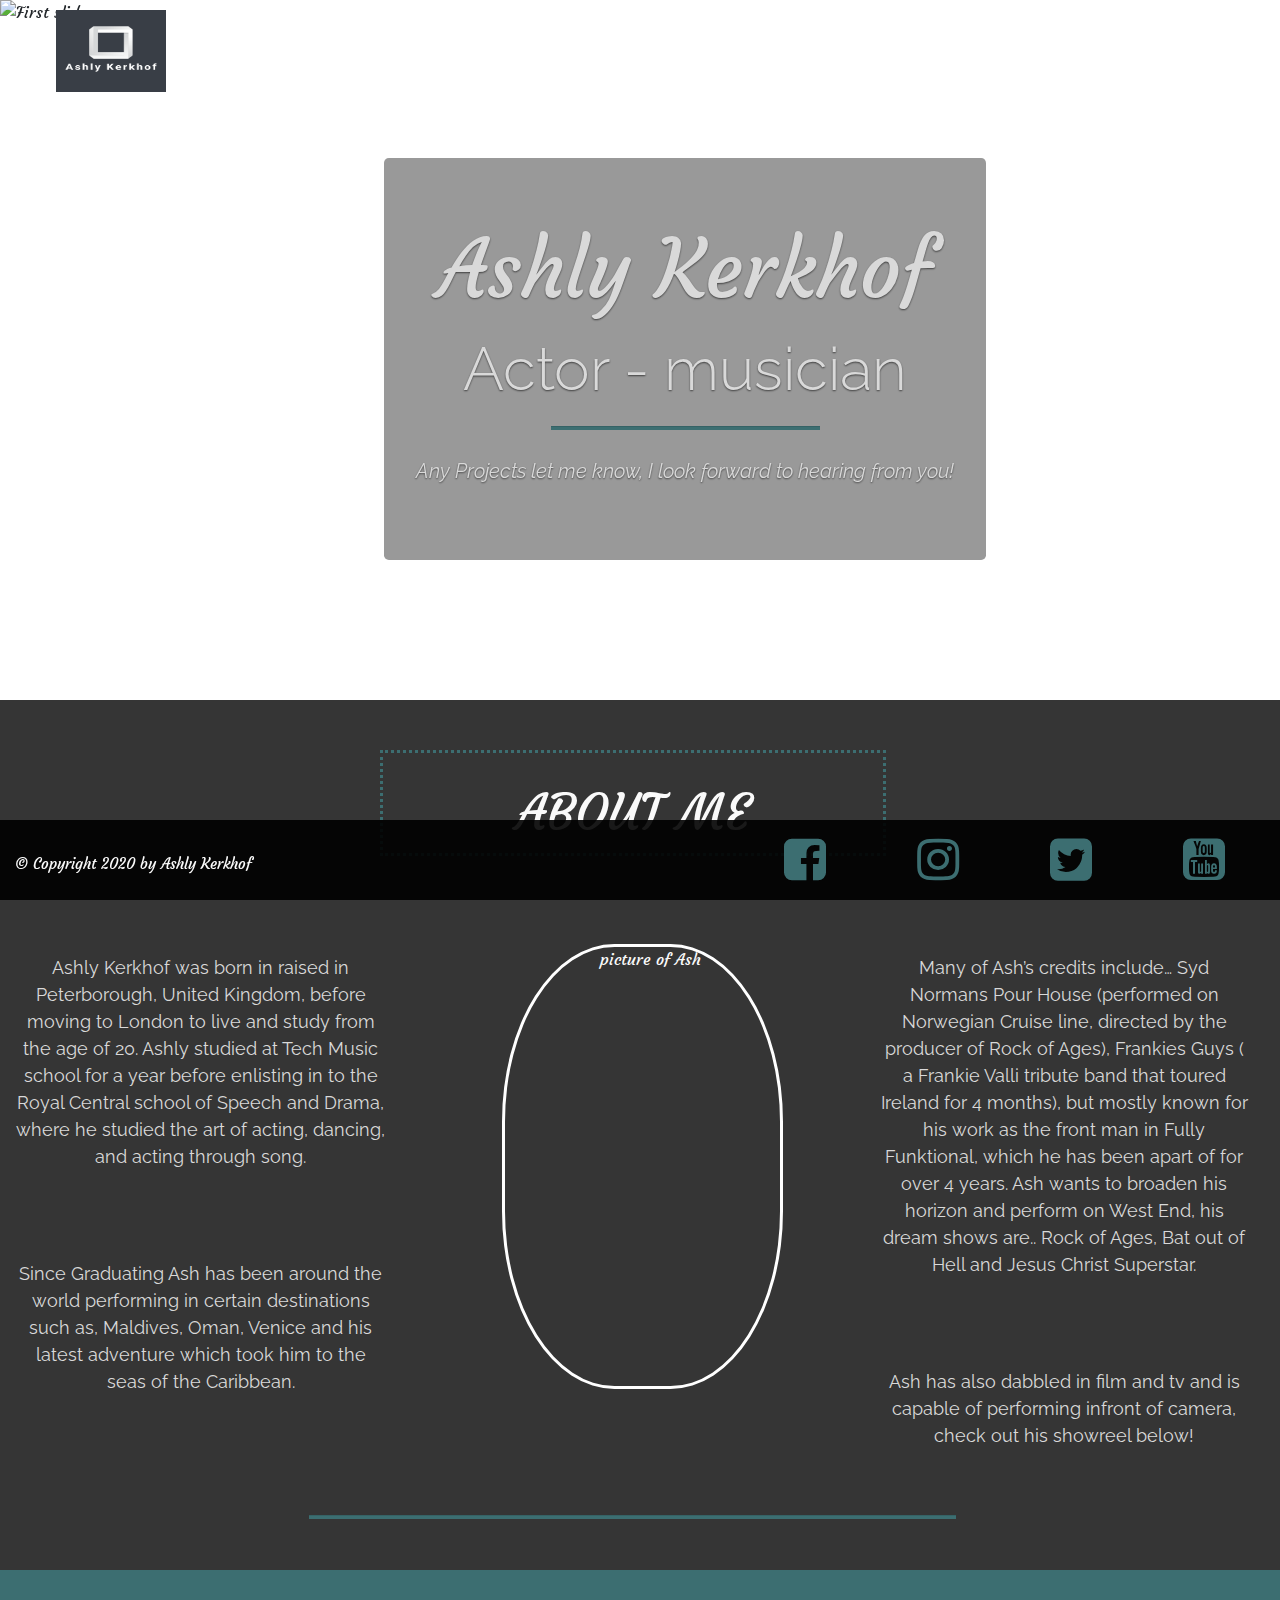
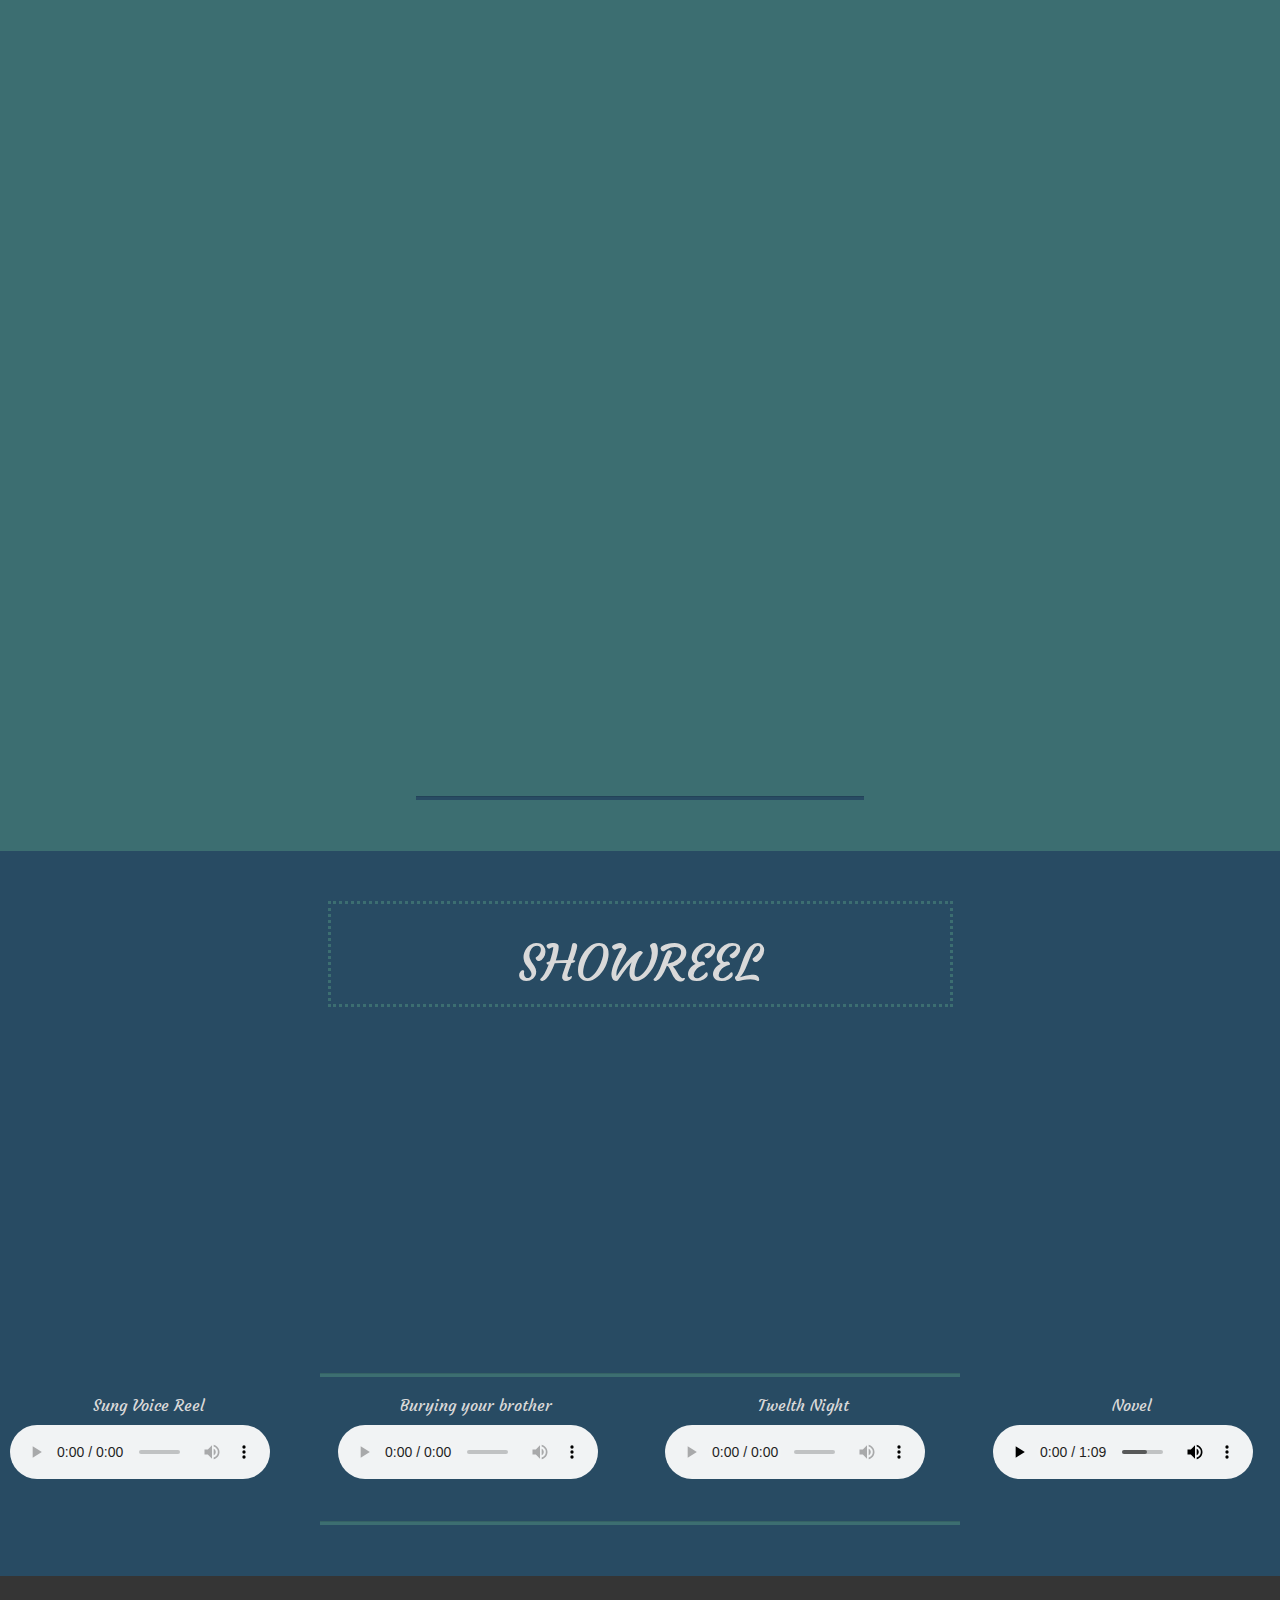
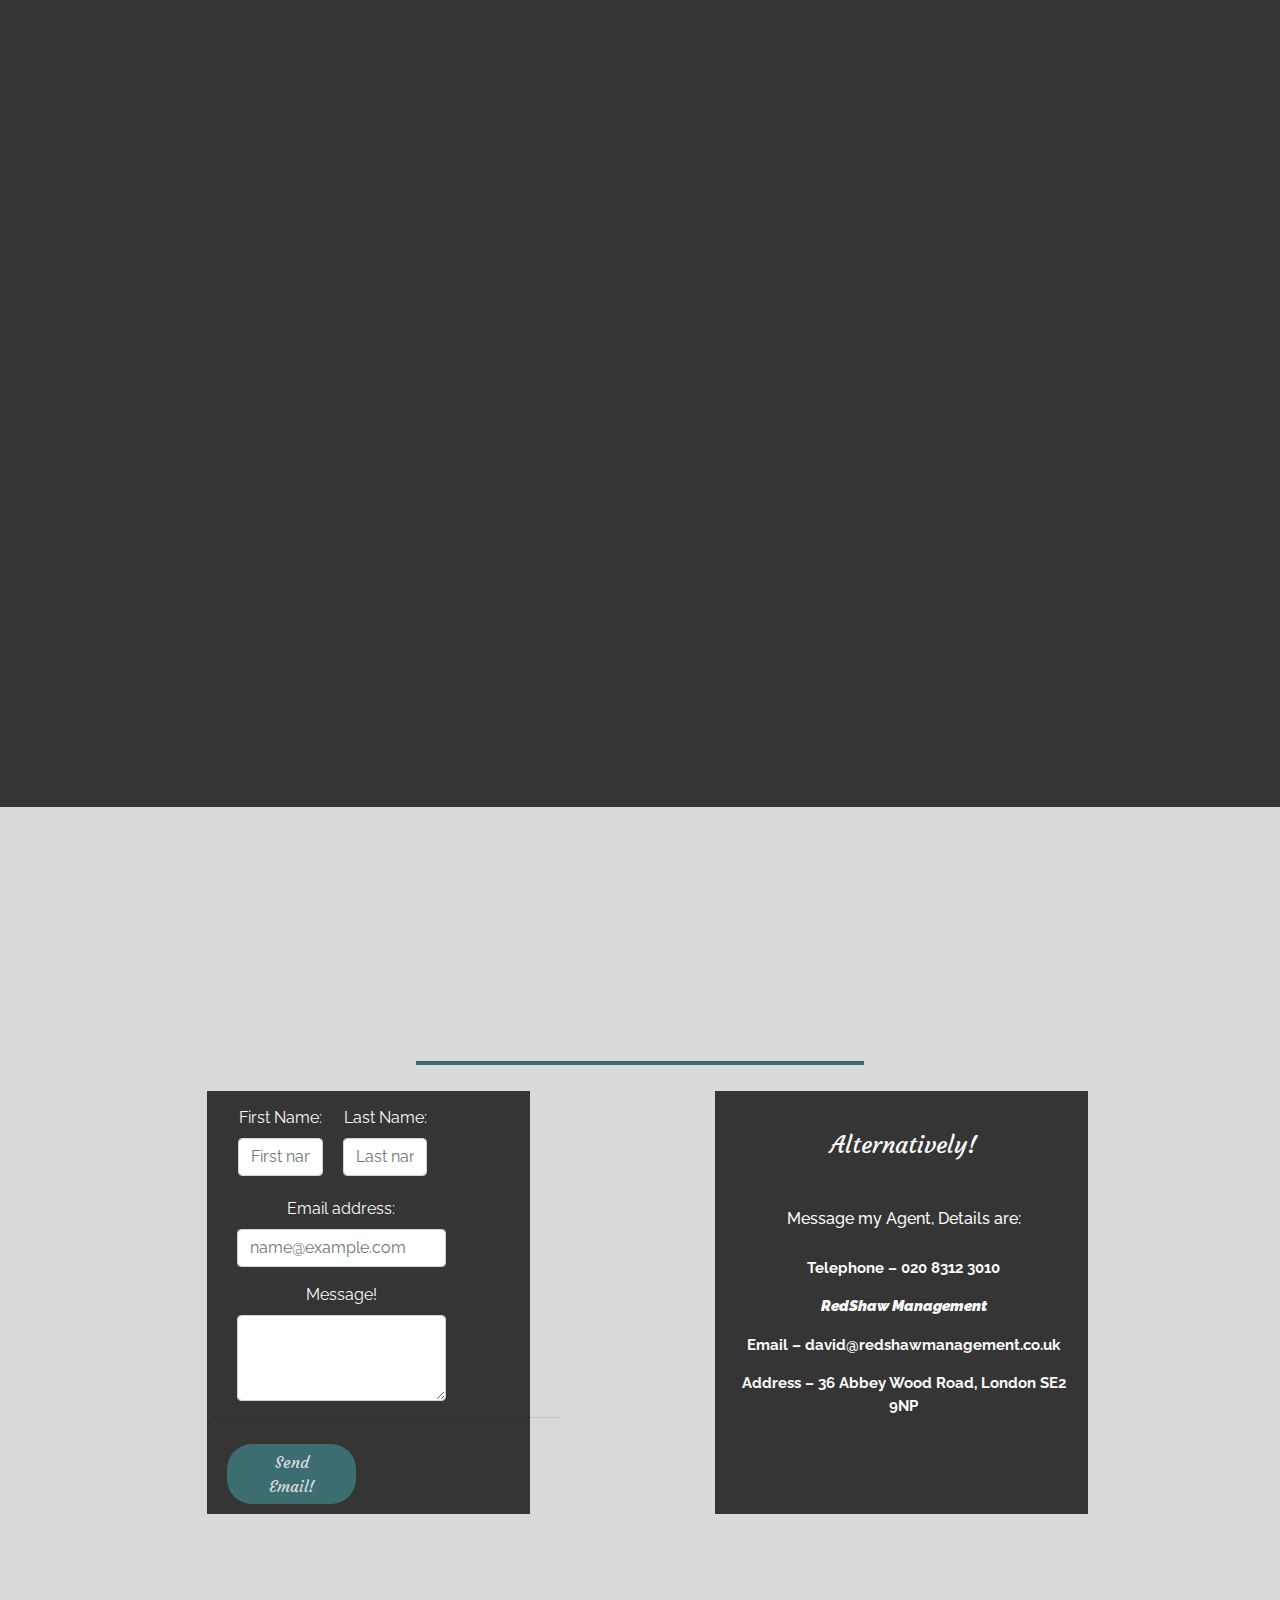
==== index.html @ 5583409d "animation to slide" ====
<!DOCTYPE html>
<html lang="en">
<head>
    <meta charset="UTF-8">
    <meta name="viewport" content="width=device-width, initial-scale=1.0">
    <title>Ashly Kerkhof</title>
    <link rel="stylesheet" href="https://stackpath.bootstrapcdn.com/font-awesome/4.7.0/css/font-awesome.min.css">
    <link rel="stylesheet" href="https://stackpath.bootstrapcdn.com/bootstrap/4.5.2/css/bootstrap.min.css">
    <script src="//cdnjs.cloudflare.com/ajax/libs/jquery/3.2.1/jquery.min.js"></script>
    <link href="https://fonts.googleapis.com/css2?family=Lato:100,200,300,400,500,600,700,800.900|Oswald:100,200,300,400,500,600,700,800,900|Courgette:100,200,300,400,500,600,700,800,900" rel="stylesheet">
    <link href="https://fonts.googleapis.com/css2?family=Raleway&display=swap" rel="stylesheet">
    <link href="https://fonts.googleapis.com/css2?family=Courgette&display=swap" rel="stylesheet">

    <link rel="stylesheet" href="style.css" type="text/css">
</head>
<body>

    <header>
            <nav class="">
               <div class="menu-icon">
                  <i class="fa fa-bars fa-2x"></i>
               </div>
               <div class="logo">
                 <a class="hvr-pulse-grow" href="#"><img src="logo.png" alt=""></a> 
               </div>
               <div class="menu">
                  <ul>
                     <li><a class="hvr-pulse-grow" href="#home"><i class="fa fa-home"></i> Home</a></li>
                     <li><a class="hvr-pulse-grow" href="#about"><i class="fa fa-comment" ></i> About</a></li>
                     <li><a class="hvr-pulse-grow" href="#showreel"> <i class="fa fa-film" ></i> Showreel</a></li>
                     <li><a class="hvr-pulse-grow" href="#resume"><i class="fa fa-download" ></i> Resume </a></li>
                     <li><a class="hvr-pulse-grow" href="#contact"><i class="fa fa-envelope" ></i> Contact </a></li>
                  </ul>
               </div>
               
            </nav>
         </header>

<!----Main Headers-->

  <!--- <div class="callout-container" id="home">
        <div class="hero-image">
        <div class="row">
            <div class="col-12 col-md-12 col-sm-12">
                <section class=" jumbotron text-center">
                    <h1 class="jumbotron-header">Ashly Kerkhof</h1>
                    
                    <h4 class="lead">Actor - musician</h4>
                    <hr class="block-divider">
                    <p><em>Any Projects let me know, I look forward to hearing from you!</em></p>
                    <p><button type="button" class="btn hvr-pulse-grow" data-toggle="modal" data-target="#signUpModal">Contact!</button></p>
                    <div class="modal fade" id="signUpModal" tabindex="-1" role="dialog" aria-labelledby="exampleModalLabel" aria-hidden="true">
                        <div class="modal-dialog" role="document">
                            <div class="modal-content">
                            <div class="modal-header">
                                <h5 class="modal-title" id="exampleModalLabel">Contact Me</h5>
                                <button type="button" class="close" data-dismiss="modal" aria-label="Close">
                                <span aria-hidden="true">×</span>
                                </button>
                            </div>
                            <div class="modal-body">
                            <form>
                                <div class="form-row">
                                    <div class="col">
                                    <label for="firstname2">First Name</label>
                                    <input type="text" id="firstname2" class="form-control" placeholder="First name">
                                </div>
                                   
                                    <div class="form-group col-md-6 col-sm-12">
                                     <label for="lastname2">Last Name</label>
                                    <input type="text" id="lastname2" class="form-control" placeholder="Last name">
                                </div>
                            </div>
                                <div class="form-group">
                                <label for="emailaddress2">Email address</label>
                                <input type="email" class="form-control" id="emailaddress2" placeholder="name@example.com">
                            </div>
                            <div class="form-group">
                                <label for="text-area2">Text Area!</label>
                                <textarea class="form-control" id="text-area2" rows="3"></textarea>
                            </div>             
                            <div class="modal-footer">
                                <button type="button" id="close" class="btn btn-secondary hvr-pop" data-dismiss="modal">Close</button>
                                <button type="submit" id="submit" class="btn btn-primary hvr-pop">Send Email!</button>
                            </div>
                            </form>
                            </div>
                        </div>
                    </div>
                </div>
            </section>
        </div>
    </div>
</div>
   </div> -->


<div id="my-carousel" class="carousel slide carousel-fade" data-ride="carousel" data-interval="5000">
    <ol class="carousel-indicators">
        <li data-target="#my-carousel" data-slide-to="0" class="active"></li>
        <li data-target="#my-carousel" data-slide-to="1"></li>
        <li data-target="#my-carousel" data-slide-to="2"></li>
    </ol>
    <div class="carousel-inner">
        <div class="carousel-item active">
            <img class="d-block w-100" src="ash-land2.jpg" alt="First slide">
            <div class="carousel-content jumbotron text-center">
            <h1 class="jumbotron-header">Ashly Kerkhof</h1>
                    
                    <h4 class="lead">Actor - musician</h4>
                    <hr class="block-divider">
                    <p><em>Any Projects let me know, I look forward to hearing from you!</em></p>
            </div>
        </div>
        <div class="carousel-item">
            <img class="d-block w-100" src="ash-land.jpg" alt="Second slide">
            <div class="carousel-content jumbotron jumbotron1">
            <h1 class="jumbotron-header">"<strong><em>Success</em></strong> is not final; <br> failure is not fatal: <br> It is the courage to continue that counts."</h1>
            </div>
        </div>
    <div class="carousel-item">
        <img class="d-block w-100" src="ash-land4.jpg" alt="Third slide">
            <div class="carousel-content jumbotron jumbotron2">
                <h1 class="jumbotron-header">“For me, our job as <strong><em>artists</em></strong> is to serve the <em>story</em>,<br> serve the <em>director</em>,<br> and serve the <em>fellow actors</em>. <br>And if you do that,<br> by osmosis you’re serving yourself because you’ll get the best out of yourself.”<br><br> -David Oyelowo</h1>
            </div>
        </div>
    </div>
    <a class="carousel-control-prev" href="#my-carousel" role="button" data-slide="prev">
        <span class="carousel-control-prev-icon" aria-hidden="true"></span>
        <span class="sr-only">Previous</span>
    </a>
    <a class="carousel-control-next" href="#my-carousel" role="button" data-slide="next">
        <span class="carousel-control-next-icon" aria-hidden="true"></span>
        <span class="sr-only">Next</span>
    </a>
</div>

   <!----About-->
   
<section class="about-container container-fluid" id="about">
    <div class="row">
        <div class="col-md-12">
            <div class="about">
                <h1>About me</h1>
                <div class="row slideanim">
                <div class="col-lg-4 col-md-12">
                <div class="animation-element slide-left testimonial">
                 <p>
                            Ashly Kerkhof was born in raised in Peterborough, United Kingdom, before moving to London to live and study from the age of 20. Ashly studied at Tech Music school for a year before enlisting in to the Royal Central school of Speech and Drama, where he studied the art of acting, dancing, and acting through song.</p> 
                        <p>
                            Since Graduating Ash has been around the world performing in certain destinations such as, Maldives, Oman, Venice and his latest adventure which took him to the seas of the Caribbean.</p>
                </div>
                </div>
                <div class="col-lg-4 col-md-12">
                    <img class="picture-circle" src="Ash.jpg" alt="picture of Ash">
                </div>
                <div class="col-lg-4 col-md-12">
                        <p class="rightp">
                    
                            Many of Ash’s credits include… Syd Normans Pour House (performed on Norwegian Cruise line, directed by the producer of Rock of Ages), Frankies Guys ( a Frankie Valli tribute band that toured Ireland for 4 months), but mostly known for his work as the front man in Fully Funktional, which he has been apart of for over 4 years.
                       
                            Ash wants to broaden his horizon and perform on West End, his dream shows are.. Rock of Ages, Bat out of Hell and Jesus Christ Superstar.</p>
                        <p>
                            Ash has also dabbled in film and tv and is capable of performing infront of camera, check out his showreel below!
                    </p>
                </div>
                    <hr class="block-divider">
                </div>
            </div>
            </div>
        </div>
</section>
<section>
<div class="container-gallery" id="gallery">
    <div class="row slideanim">
        <div class="col-12">
            <h1>Gallery</h1>
                <div class="gallery-wrap">
                    <div class="item item-1"></div>
                    <div class="item item-2"></div>
                    <div class="item item-3"></div>
                    <div class="item item-4"></div>
                    <div class="item item-5"></div>
                   
                </div>
                
            </div>
        </div>
        <hr class="block-divider2">
        
    </div>
</section>
<section>
    <div class="showreel-container container-fluid" id="showreel">
        <div class="row">
            <div class="col-12">
            <div class="showreel">
                <h1>Showreel</h1>
            </div>
            <div class="material">
            <div class="row">
            <div class="col-md-6 col-sm-12">
                    <div class="first embed-responsive embed-responsive-21by9 slideanim">
                    <iframe class="embed-responsive-item" src="https://www.youtube.com/embed/0hJKN5t7MqE" allowfullscreen=""></iframe>
                </div>
            </div>
            <div class="col-md-6 col-sm-12">
                
                    <div class="second embed-responsive embed-responsive-21by9 slideanim">
                    <iframe class="embed-responsive-item" src="https://www.youtube.com/embed/MwZdqrCIoi0" allowfullscreen=""></iframe>
                </div>
            </div> 
            </div>
            </div>
            </div>
            <hr class="block-divider">    
                <div class="row">
                <div class="col-md-3 col-sm-12">
                    <label for="sung">Sung Voice Reel</label>
                    <audio controls="" src="sungvoice.mp3" id="sung">Sung Voice Reel</audio>
                </div>
                <div class="col-md-3 col-sm-12">
                    <label for="brother">Burying your brother</label>
                    <audio controls="" src="brother.mp3" id="brother">Burying your Brother in the Pavement - Monologue</audio>
                </div>
                <div class="col-md-3 col-sm-12">
                    <label class="text-center" for="classic1">Twelth Night</label>
                    <audio controls="" src="classic.mp3" id="classic1">Twelth Night</audio>
                </div>
                 <div class="col-md-3 col-sm-12">
                    <label class="text-center" for="classic">Novel</label>
                    <audio controls="" src="novel.mp3" id="classic">Voice over - Novel</audio>
                </div>
                </div>
                <hr class="block-divider">
                
                </div>
    </div>
    </section>
<section>
    <div class="cv-container container-fluid" id="resume">
        <div class="row slideanim">
            <div class="col-12">
                <h1 class="text-center">Resume</h1>
                    <div class="embed-responsive embed-responsive-16by9">
                    <iframe class="embed-responsive-item" src="ashlykerkhof.pdf" allowfullscreen></iframe>
                </div>
                <h3> Download my Resume Here!</h3>
                <a href="ashlykerkhof.pdf" target="_blank"><i class="fa fa-download hvr-wobble-horizontal"></i></a>
        </div>
    </div>
    </div>
    

    
</section>
<section class="contact-container container-fluid" id="contact">
    <div class="row justify-content-between slideanim">
        <div class="col-12">
            <h1 class="text-center">Contact Me</h1>
            <h3 class="text-center">Send me an email about any projects available!</h3>
        </div>
    </div>
    <hr class="block-divider">
    <div class="container-fluid">
        <div class="row justify-content-between">
                        <div class="col-xl-5 col-lg-12">
                            <div>
                            <form class="form-left">
                                <div class="form-row">
                                    <div class="form-group col-md-5 col-sm-12">
                                    <label for="firstname1">First Name:</label>
                                    <input type="text" id="firstname1" class="form-control" placeholder="First name" required>
                                </div>
                                   
                                    <div class="form-group col-md-5 col-sm-12">
                                     <label for="lastname1">Last Name:</label>
                                    <input type="text" id="lastname1" class="form-control" placeholder="Last name" required>
                                </div>
                            </div>
                                <div class="form-group col-md-9 col-sm-12">
                                <label for="emailaddress1">Email address:</label>
                                <input type="email" class="form-control" id="emailaddress1" placeholder="name@example.com" required>
                            </div>
                            <div class="form-group col-md-9 col-sm-12 ">
                                <label for="text-area1">Message!</label>
                                <textarea class="form-control" id="text-area1" rows="3"></textarea>
                            </div>             
                            <hr class="block-divide col-md-12">
                            <div class="footer-contact col-md-6">
                                <button type="submit" class="btn btn-primary">Send Email!</button>
                            </div>
                        
                        </form>
                    </div>
                </div>
                <div class="agent-details col-lg-5 col-md-12 text-center">
                    <h4>Alternatively!</h4>
                    <h6>Message my Agent, Details are:</h6>
                    <p> Telephone – 020 8312 3010 </p>
                    <p><strong><em>RedShaw Management</em></strong></p>
                    <p> Email – david@redshawmanagement.co.uk</p>

                    <p> Address – 36 Abbey Wood Road, London  SE2 9NP </p>


        </div>
    </div>
    </div>
</section>
    <footer class="container-fluid footer-style fixed-bottom">
        <div class="row">
            <div class="col-md-6 col-sm-6">
                <h4 class="copyright">&copy; Copyright 2020 by Ashly Kerkhof</h4>
            </div>
            <div class="col-md-6 col-sm-6">
                <ul class="social-media-links">
                <li class="list-inline-items"> <a href="https://www.facebook.com" target="_blank"><i class="fa fa-facebook-square hvr-pop"></i></a></li>
                <li class="list-inline-items"> <a href="https://www.instagram.com" target="_blank"><i class="fa fa-instagram hvr-pop"></i></a></li>
                <li class="list-inline-items"> <a href="https://www.twitter.com" target="_blank"><i class="fa fa-twitter-square hvr-pop"></i></a></li>
                <li class="list-inline-items"> <a href="https://www.youtube.com" target="_blank"><i class="fa  fa-youtube-square hvr-pop"></i></a></li>
                </ul>
            
            </div>
        </div>
    </footer>

     <script>
                $(document).ready(function() {
                $(".menu-icon").on("click", function() {
                  $("nav ul").toggleClass("showing");
             });
         });

      // Scrolling Effect

                 $(window).on("scroll", function() {
                if($(window).scrollTop()) {
                  $('nav').addClass('black');
             }

            else {
                  $('nav').removeClass('black');
            }
      })
</script>
<!--Floatpanel.com used from website-->
    <script src="float-panel.js"></script>
    <script src="https://code.jquery.com/jquery-3.2.1.slim.min.js" integrity="sha384-KJ3o2DKtIkvYIK3UENzmM7KCkRr/rE9/Qpg6aAZGJwFDMVNA/GpGFF93hXpG5KkN" crossorigin="anonymous"></script>
    <script src="https://cdnjs.cloudflare.com/ajax/libs/popper.js/1.12.9/umd/popper.min.js" integrity="sha384-ApNbgh9B+Y1QKtv3Rn7W3mgPxhU9K/ScQsAP7hUibX39j7fakFPskvXusvfa0b4Q" crossorigin="anonymous"></script>
    <script src="https://maxcdn.bootstrapcdn.com/bootstrap/4.0.0/js/bootstrap.min.js" integrity="sha384-JZR6Spejh4U02d8jOt6vLEHfe/JQGiRRSQQxSfFWpi1MquVdAyjUar5+76PVCmYl" crossorigin="anonymous"></script> 
</body>
</html>
---- style.css ----
@import url('https://fonts.googleapis.com/css2?family=Courgette&display=swap');
@import url('https://fonts.googleapis.com/css2?family=Raleway&display=swap');
@import url('https://fonts.googleapis.com/css2?family=Lily+Script+One&display=swap');


body {
    font-family: "Courgette", sans-serif;
    margin: 0;
    padding: 0;
    border: 0;
    overflow-x: hidden;
}


/*----------nav inspired by bootsnip!------------*/



.logo a{
      line-height: 60px;
      position: fixed;
      float: left;
      margin: 5px 46px;
      font-family: "Courgette", sans-serif;
      color: #fff;
      font-weight: bold;
      font-size: 40px;
      letter-spacing: 2px;
}

.logo a img {
    width: 110px;
    height: 82px;
    margin-top: 5px;
    margin-left: 10px;
    margin-bottom: 8px;
    background-color: white;
}

nav {
      position: fixed;
      width: 100%;
      line-height: 50px;
      z-index: 20;
}

nav ul {
      line-height: 60px;
      list-style: none;
      background: rgba(0, 0, 0, 0);
      overflow: hidden;
      color: #fff;
      padding: 0;
      text-align: right;
      margin: 0;
      padding-right: 40px;
      transition: 1s;
}

nav.black ul {
      background: #000;
}

nav ul li {
      display: inline-block;
      padding: 16px 40px;
}

nav ul li i {
    display: block;
    padding-bottom: 3px;
    text-align: center;
    position: absolute;
    left: 50%;
    margin-left: -10px;
}

nav ul li a {
      text-decoration: none;
      color: #fff;
      font-size: 18px;
      margin-top: 10px;
}

.menu-icon {
      line-height: 60px;
      width: 100%;
      background: #000;
      text-align: right;
      box-sizing: border-box;
      padding: 15px 24px;
      cursor: pointer;
      color: #fff;
      display: none;
}



.menu ul li a:hover {
    color: #3c6e71;
    text-decoration: none;
}

.logo a:hover{
    color:#3c6e71;
    text-decoration: none;
}

.menu li{
    list-style: none;
    text-decoration: none;
}





/*-----------blockdivider-----------*/

.block-divider {
    background-color: #3c6e71;
    width: 50%;
    height: 3px;
}

.block-divider2 {
    background-color: #284b63;
    margin-top: 30px;
    width: 50%;
    height: 3px;
}
/*-------------------callout container-----------*/


.callout-container {
    width: 100%;
}

.modal-header {
    background-color: #d9d9d9;
}

.modal-body {
    background-color: #353535;
    font-family: 'Raleway', sans-serif;
   
}
.carousel {
    height: 700px;
}

.carousel-inner .carousel-item img {
    height: 700px;
    padding-bottom: -20%;
    z-index: -20;
    object-fit: cover;
    position: top;
}


@media(max-width:768px){
.carousel .carousel-inner{

height:auto;
 }
}

.carousel-fade .carousel-item {
	opacity: 0;
	transition-duration: .6s;
	transition-property: opacity;
    z-index: -20;
    height: 20%;
}

.carousel-fade .carousel-item.active,
.carousel-fade .carousel-item-next.carousel-item-left,
.carousel-fade .carousel-item-prev.carousel-item-right {
	opacity: 1;
}

.carousel-fade .active.carousel-item-left,
.carousel-fade .active.carousel-item-right {
	opacity: 0;
}

.carousel-fade .carousel-item-next,
.carousel-fade .carousel-item-prev,
.carousel-fade .carousel-item.active,
.carousel-fade .active.carousel-item-left,
.carousel-fade .active.carousel-item-prev {
	transform: translateX(0);
	transform: translate3d(0, 0, 0);
}

.carousel-content {
  position: absolute;
  
  bottom: 20%;

  left: 10%;
  z-index: 20;
  color: white;
  text-shadow: 0 1px 2px rgba(0,0,0,.6);
}



/*------------hover from hover.css---------*/

@-webkit-keyframes hvr-pulse-grow {
  to {
    -webkit-transform: scale(1.1);
    transform: scale(1.1);
  }
}
@keyframes hvr-pulse-grow {
  to {
    -webkit-transform: scale(1.1);
    transform: scale(1.1);
  }
}
.hvr-pulse-grow {
  display: inline-block;
  vertical-align: middle;
  -webkit-transform: perspective(1px) translateZ(0);
  transform: perspective(1px) translateZ(0);
  box-shadow: 0 0 1px rgba(0, 0, 0, 0);

}
.hvr-pulse-grow:hover, .hvr-pulse-grow:focus, .hvr-pulse-grow:active {
  -webkit-animation-name: hvr-pulse-grow;
  animation-name: hvr-pulse-grow;
  -webkit-animation-duration: 0.3s;
  animation-duration: 0.3s;
  -webkit-animation-timing-function: linear;
  animation-timing-function: linear;
  -webkit-animation-iteration-count: infinite;
  animation-iteration-count: infinite;
  -webkit-animation-direction: alternate;
  animation-direction: alternate;
   color: #3c6e71;
}
 

/*-----------jumbotron------------*/

.jumbotron {
    background-color: rgba(0, 0, 0, 0.4);
    margin-top: 40%;
    margin-left: 20%;
    margin-right: 10%;
    margin-bottom: 0%;
    bottom: 20%;
    z-index: 20;
    position: absolute;
}

.jumbotron1 {
    background-color: transparent;
    margin-top: 0%;
    margin-left: 50%;
    margin-right: 10%;

    padding-top: 40px;
    z-index: 20;
    position: absolute;
}

.jumbotron2 {
    background-color: transparent;
    margin-top: 5%;
    margin-left: 0%;
    margin-right: 50%;
    bottom: 10%;
    padding-top: 0px;
    z-index: 20;
    position: absolute;
}

.jumbotron h1 {
    color: #d9d9d9;
    font-size: 80px;
    font-weight: block bold;
    margin-bottom: 15px;
    text-transform: capitalize;
}



.jumbotron .lead {
        font-size: 60px;
        margin: 0px 0;
        color: #d9d9d9;
        padding-bottom: 5px;
        font-family: 'Raleway', sans-serif;
}

.jumbotron p {
    margin-bottom: 10px;
    padding-top: 10px;
    font-size: 20px;
    text-decoration: solid;
    color: #d9d9d9;
    font-family: 'Raleway', sans-serif;
}

.jumbotron1 h1 {
    color: #d9d9d9;
    font-size: 40px;
    font-weight: bold;
    margin-bottom: 15px;
    text-transform: capitalize;
}



.jumbotron1 .lead {
        font-size: 60px;
        margin: 0px 0;
        color: #d9d9d9;
        padding-bottom: 5px;
        font-family: 'Raleway', sans-serif;
}

.jumbotron1 p {
    margin-bottom: 10px;
    padding-top: 10px;
    font-size: 20px;
    text-decoration: solid;
    color: #d9d9d9;
    font-family: 'Raleway', sans-serif;
}

.jumbotron2 h1 {
    color: #d9d9d9;
    font-size: 30px;
    margin-top: 30%;
    font-weight: bold;
    margin-bottom: 15px;
    text-transform: capitalize;
}



.jumbotron2 .lead {
        font-size: 60px;
        margin: 0px 0;
        color: #d9d9d9;
        padding-bottom: 5px;
        font-family: 'Raleway', sans-serif;
}

.jumbotron2 p {
    margin-bottom: 10px;
    padding-top: 10px;
    font-size: 20px;
    text-decoration: solid;
    color: #d9d9d9;
    font-family: 'Raleway', sans-serif;
}
/*-----------button---------*/

.btn {
    border-radius: 25px;
    border: 0;
    background-color: #3c6e71;
    color: #d9d9d9;
    margin-top: 10px;
    padding-left: 30px;
    padding-right: 30px;
    
}

.btn:hover {
    color: #d9d9d9;
}

#submit {
    border: 0;
}

#submit:hover {
    background-color: #284b63;
    border: 0;
}

#close {
    border: 0;
}

#close:hover {
    background-color: #284b63;
    border: 0;
}

/*---------about-------*/

.about h1 {
    padding-top: 30px;
    font-size: 50px;
    font-weight: 300;
    align-items: center;
    width: 40%;
    height: 10%;
    padding-bottom: 10px;
    margin-left: 30%;
    text-transform: uppercase;
    text-decoration: solid;
    border: 3px dotted #3c6e71;
}

.about-container {
    background-color: #353535;
    padding-bottom: 35px;
    color: #fafafa;
    text-align: center;
    width: 100%;
    max-width: 100%;
    padding-top: 50px;
    padding-left: 0;
}

.about-container p {
    font-family: 'Raleway', sans-serif;
    color: #d9d9d9;
    font-size: 18px;
    margin-top: 90px;
    margin-bottom: 50px;
    padding-left: 15px;
    padding-right: 15px;
}

.picture-circle {
    width: 70%;
    height: 70%;
    margin-top: 20%;
    display: flex;
    margin-left: 70px;
    border-radius: 40%;
    border: 3px solid #fff; 
}
/*-----------------slackoverflow----------*/

.picture-circle:hover {   
    transform-origin:50% 50%;
    animation:2.5s rotateRight infinite linear; 
}

@keyframes rotateRight{
    100%{ transform:rotate(360deg); }
}



/*----------gallery-------*/

.container-gallery{
   background-color: #3c6e71;
    padding-bottom: 35px;
    color: #fafafa;
    text-align: center;
    padding-left: 15%;
    padding-right: 15%;
    padding-top: 50px;
    width: 100%
}

 .container-gallery h1 {
     padding-top: 30px;
    font-size: 60px;
    color: #d9d9d9;
    font-weight: 300;
    text-transform: uppercase;
    text-decoration: solid;
    border: 3px solid black;
 }
 

 .para {
     color: white;
     margin-bottom: 2rem;
 }

.gallery-wrap {
    padding-top: 20px;
    display: flex;
    flex-direction: row;
    width: 100%;
    height: 70vh;
}

.item {
    flex: 1;
    height: 100%;
    background-position: center top;
    background-size: cover;
    background-repeat: none;
    transition: flex 0.8s ease;
    }

.item:hover{
    flex: 4;
  }

.item-1 { 
    background-image: url('Ash.jpg');
}

.item-2 { 
    background-image: url('Ash11.jpg');
}

.item-3 { 
    background-image: url('ashfull.jpg');
}

.item-4 { 
    background-image: url('ashgreen.jpg');
}

.item-5 { 
    background-image: url('ashsmolder.jpg');
}

  
  img{
    display: block;
    width: 32px;
  }

/*--------------showreel-----------*/


.showreel-container {
    background-color: #284b63;
    padding-bottom: 35px;
    color: #d9d9d9;
    text-align: center;
    width: 100%;
    max-width: 100%;
    padding-top: 50px;
}
    
.slideanim {
    visibility:hidden;
   
}
.slideanim.slide {                  
    visibility: visible;                  
    animation: slide 1s;
}
.slideanim::after {
    /* useful when its child elements are float:left; */
    content: "";
    display: table;
    clear: both;
}
@keyframes slide {
    0% {
        opacity: 0;
        transform: translateY(50%);
    } 
    100% {
        opacity: 1;
        transform: translateY(0);
    } 
}

.showreel h1 {
    padding-top: 30px;
    font-size: 50px;
    font-weight: 300;
    align-items: center;
    width: 50%;
    height: 10%;
    padding-bottom: 10px;
    margin-left: 25%;
    text-transform: uppercase;
    text-decoration: solid;
    border: 3px dotted #3c6e71;
}

.showreel-container p {
    
    margin-bottom: 50px;
}

.material {
    padding-top: 5%;
    padding-right: 10px;
    margin-bottom: 20px;
}

.showreel-container audio {
    padding-right: 30px;
    padding-left: 10px;
    margin-bottom: 20px;
}

/*------------CV------------*/

.cv-container {
    background-color: #353535;
    padding-bottom: 35px;
    color: #fafafa;
    text-align: center;
    width: 100%;
    max-width: 100%;
    padding-left: 15%;
    padding-right: 15%;
}

.cv-container h1 {
    padding-top: 30px;
    margin: 50px 0 30px;
    font-size: 60px;
    font-weight: 300;
    text-transform: uppercase;
    text-decoration: solid;
    border: solid black;
    position: relative;
    left: 0;
    }

.cv-container h3{
    padding-top: 30px;
}

.cv-container .fa-download {
    color: #3c6e71;
    font-size: 30px;
}
/*--------email--------*/

.form-row { 
    margin-left: 11px;
    margin-right: 80px;
    border: 0; 
    padding-bottom: 5px;
    color: #fafafa; 
}

.form-group {
    color: #fafafa;
    margin-left: 10px;
    font-family: 'Raleway', sans-serif;
}

.form-left {
    background-color: #353535;
    padding-top: 15px;
    padding-left: 5px;
    margin-top: 10px;
    margin-right: 20px;
}

.footer-contact {
    padding-bottom: 10px;
}

.agent-details {
    padding-left: 20px;
    margin-top: 10px;
    float: left;
    background-color: #353535;
}

.agent-details h4 {
    padding-top: 40px;
    margin-bottom: 35px;
    color: #fafafa;
}

.agent-details h6 {
    padding-bottom: 20px;
    margin-top: 50px;
    color: #fafafa;
    font-family: 'Raleway', sans-serif;
}

.agent-details p {
    font-size: 15px;
    font-weight: bold;
    text-align: center;
    color: #fafafa;
    font-family: 'Raleway', sans-serif;
}

.contact-container {
    background-color: #D9D9D9;
    padding-bottom: 100px;
    color: #353535;
    text-align: center;
    padding-left: 15%;
    padding-right: 15%;
    max-width: 100%;
}

.contact-container h1 {
    padding-top: 30px;
    padding-left: 0;
    margin: 50px 0 30px;
    font-size: 60px;
    font-weight: 300;
    text-transform: uppercase;
    text-decoration: solid;
    border: solid #0d1b2a;
    color: #353535;
}

.contact-container h3 {
    color: #353535;
    margin-bottom: 1rem;
}

 /*---------footer------*/

footer {
    height: 80px;
    background-color: rgba(0, 0, 0, 0.9);
    width: 100%;
}

.copyright {
    color: #fafafa;
    margin-top: 35px;
    font-size: 15px;
    }

 .social-media-links {
    
    text-align: right;
    letter-spacing: 30px;
    list-style: none;
    color: #d9d9d9;
    font-size: 35px;
 }

 .social-media-links li {
     display: inline;
 }

 .social-media-links i{
     font-size: 140%;
     margin-top: 5px;
     padding: 10px 10px;
     color: #3c6e71;
 }

 /*----------footer animation hover.css code-------*/

 @-webkit-keyframes hvr-pop {
  50% {
    -webkit-transform: scale(1.2);
    transform: scale(1.2);
  }
}
@keyframes hvr-pop {
  50% {
    -webkit-transform: scale(1.2);
    transform: scale(1.2);
  }
}
.hvr-pop {
  display: inline-block;
  vertical-align: middle;
  -webkit-transform: perspective(1px) translateZ(0);
  transform: perspective(1px) translateZ(0);
  box-shadow: 0 0 1px rgba(0, 0, 0, 0);
}
.hvr-pop:hover, .hvr-pop:focus, .hvr-pop:active {
  -webkit-animation-name: hvr-pop;
  animation-name: hvr-pop;
  -webkit-animation-duration: 0.3s;
  animation-duration: 0.3s;
  -webkit-animation-timing-function: linear;
  animation-timing-function: linear;
  -webkit-animation-iteration-count: 1;
  animation-iteration-count: 1;
}

@-webkit-keyframes hvr-wobble-horizontal {
  16.65% {
    -webkit-transform: translateX(8px);
    transform: translateX(8px);
  }
  33.3% {
    -webkit-transform: translateX(-6px);
    transform: translateX(-6px);
  }
  49.95% {
    -webkit-transform: translateX(4px);
    transform: translateX(4px);
  }
  66.6% {
    -webkit-transform: translateX(-2px);
    transform: translateX(-2px);
  }
  83.25% {
    -webkit-transform: translateX(1px);
    transform: translateX(1px);
  }
  100% {
    -webkit-transform: translateX(0);
    transform: translateX(0);
  }
}
@keyframes hvr-wobble-horizontal {
  16.65% {
    -webkit-transform: translateX(8px);
    transform: translateX(8px);
  }
  33.3% {
    -webkit-transform: translateX(-6px);
    transform: translateX(-6px);
  }
  49.95% {
    -webkit-transform: translateX(4px);
    transform: translateX(4px);
  }
  66.6% {
    -webkit-transform: translateX(-2px);
    transform: translateX(-2px);
  }
  83.25% {
    -webkit-transform: translateX(1px);
    transform: translateX(1px);
  }
  100% {
    -webkit-transform: translateX(0);
    transform: translateX(0);
  }
}
.hvr-wobble-horizontal {
  display: inline-block;
  vertical-align: middle;
  -webkit-transform: perspective(1px) translateZ(0);
  transform: perspective(1px) translateZ(0);
  box-shadow: 0 0 1px rgba(0, 0, 0, 0);
}
.hvr-wobble-horizontal:hover, .hvr-wobble-horizontal:focus, .hvr-wobble-horizontal:active {
  -webkit-animation-name: hvr-wobble-horizontal;
  animation-name: hvr-wobble-horizontal;
  -webkit-animation-duration: 1s;
  animation-duration: 1s;
  -webkit-animation-timing-function: ease-in-out;
  animation-timing-function: ease-in-out;
  -webkit-animation-iteration-count: 1;
  animation-iteration-count: 1;
}

/*----------------media--------------*/

@media only screen and (max-device-width: 1100px){
  
    
html,
  body{
    width:100%;
    overflow-x:hidden;
  }

.logo a img {
    margin-top: 0px;
    margin-bottom: 20px;
    bottom: 10%;
}


nav ul {
            max-height: 0px;
            background: #000;
      }

      nav.black ul {
            background: #000;
      }

      .showing {
            max-height: 34em;
      }

      nav ul li {
            box-sizing: border-box;
            width: 100%;
            padding: 24px;
            text-align: center;
      }

      .menu-icon {
            display: block;
      }

      col-6 {
          max-width: 100%;
      }

.about-container p {
    padding-bottom: 0px;
    padding-top: 0px;
    margin-top: 0px;
    margin-bottom: 0;
    text-align: center;
}

.picture-circle {
    width: 50%;
    height: 50%;
    margin-left: 24%;
    padding-top: 0;
    padding-bottom: 0;
    
}

    footer {
        width: 100%;
        
    }
    .social-media-links {
    
    text-align: center;
    letter-spacing: 10px;
    list-style: none;
    color: #3c6e71;
    font-size: 30px;
    }
    .social-media-links i{
     font-size: 120%;
     margin-top: 5px;
     padding: 10px 10px;
     color: #3c6e71;
 }

.agent-details {
    display: none;
}
}



@media only screen and (max-width: 720px) {

html,
  body{
    width:100%;
    overflow-x:hidden;
  }

  nav {
      width: 100%;
  }

    .logo a{
            position: fixed;
            top: 0;
            margin-top: 0px;
            font-size: 20px;
      }

    .logo a img {
        margin-top: 2px;
    }

      nav ul {
            max-height: 0px;
            background: #000;
      }

      nav.black ul {
            background: #000;
      }

      .showing {
            max-height: 34em;
      }

      nav ul li {
            box-sizing: border-box;
            width: 100%;
            padding: 24px;
            text-align: center;
      }

      .menu-icon {
            display: block;
      }

    .jumbotron {
        margin-top: 140px;
       margin-bottom: 100px;
        padding-bottom: 50px;
    }

    .jumbotron h1 {
        font-size: 40px;
        margin-top: 20px;
    }

    .jumbotron .lead {
        font-size: 20px;
    }

    .jumbotron p {
        font-size: 15px;
    }

    .jumbotron1 {
        margin-top: 140px;
       margin-bottom: 100px;
        padding-bottom: 50px;
        bottom: 5%;
    }

    .jumbotron1 .jumbotron-header {
        font-size: 20px;
        margin-top: 20px;
    }

    .jumbotron2 {
        margin-top: 140px;
       margin-bottom: 100px;
        padding-bottom: 50px;
        bottom: 5%;
    }

    .jumbotron2 h1 {
        font-size: 20px;
        margin-top: 20px;
    }

    
    
    .hero-image {
        background-size: fixed;
    }

    .picture-circle {
    display: none;
}

.about h1 {
     width: 100%;
    font-size: 25px;
    margin-left: 0%;
}

.about-container p {
    padding-bottom: 0px;
    padding-top: 0px;
    margin-top: 10px;
    margin-bottom: 0;
}

.container-gallery h1 {
     width: 100%;
    font-size: 25px;
    margin-left: 0%;
}

.showreel h1 {
    width: 100%;
    font-size: 25px;
    margin-left: 0%;
}

    .showreel-container audio {
    float: right;
}

.cv-container h1 {
     width: 100%;
    font-size: 25px;
    margin-left: 0%;
}

    .cv-container iframe {
        display: none;
    }

    .contact-container {
        padding-left: 0;
        padding-right: 0;
    }

    .contact-container h1 {
        font-size: 40px;
    }

    .contact-container h3 {
        font-size: 20px;
    }

    .form-group {
        width: 100%;
        padding-right: 0;
        margin: 0;
        text-align: center;
    }

    .contact-container h1{
         width: 100%;
    font-size: 25px;
    margin-left: 0%;
    }

    .form-left {
        padding-right: 15px;
        float: left;
    }

    .form-left label {
        float: left;
    }

    .form-group {
        padding-top: 5px;
    }
    .agent-details {
        display: none;
    }

    .navbar-logo {
        font-size: 20px;
    }
    footer {
        width: 100%;
        
    }

    .copyright{
        font-size: 10px;
        display: inline;
        text-align: left;
    }
    .social-media-links {
    
    text-align: right;
    letter-spacing: 10px;
    list-style: none;
    color: #3c6e71;
    font-size: 25px;
    display: inline;
    }
    .social-media-links i{
     font-size: 80%;
     margin-top: 5px;
     padding: 10px 10px;
     color: #3c6e71;
 }
}
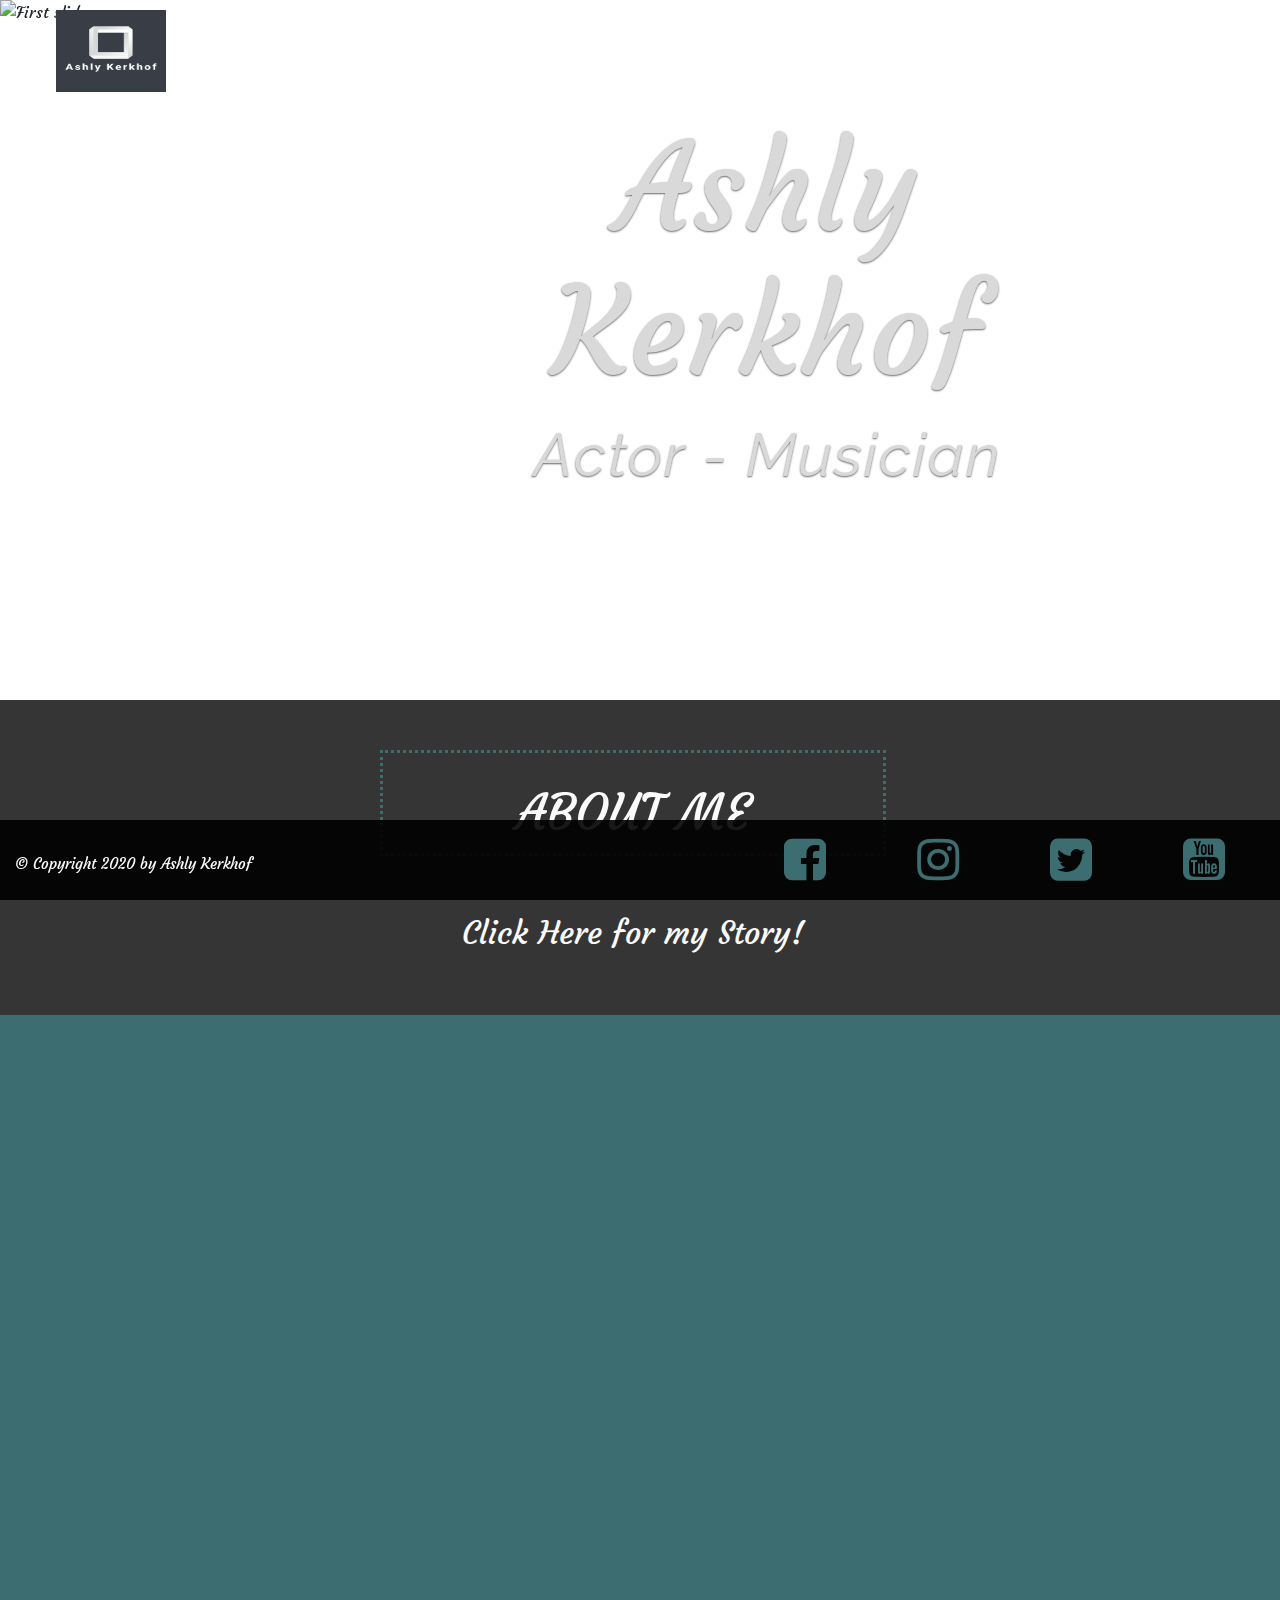
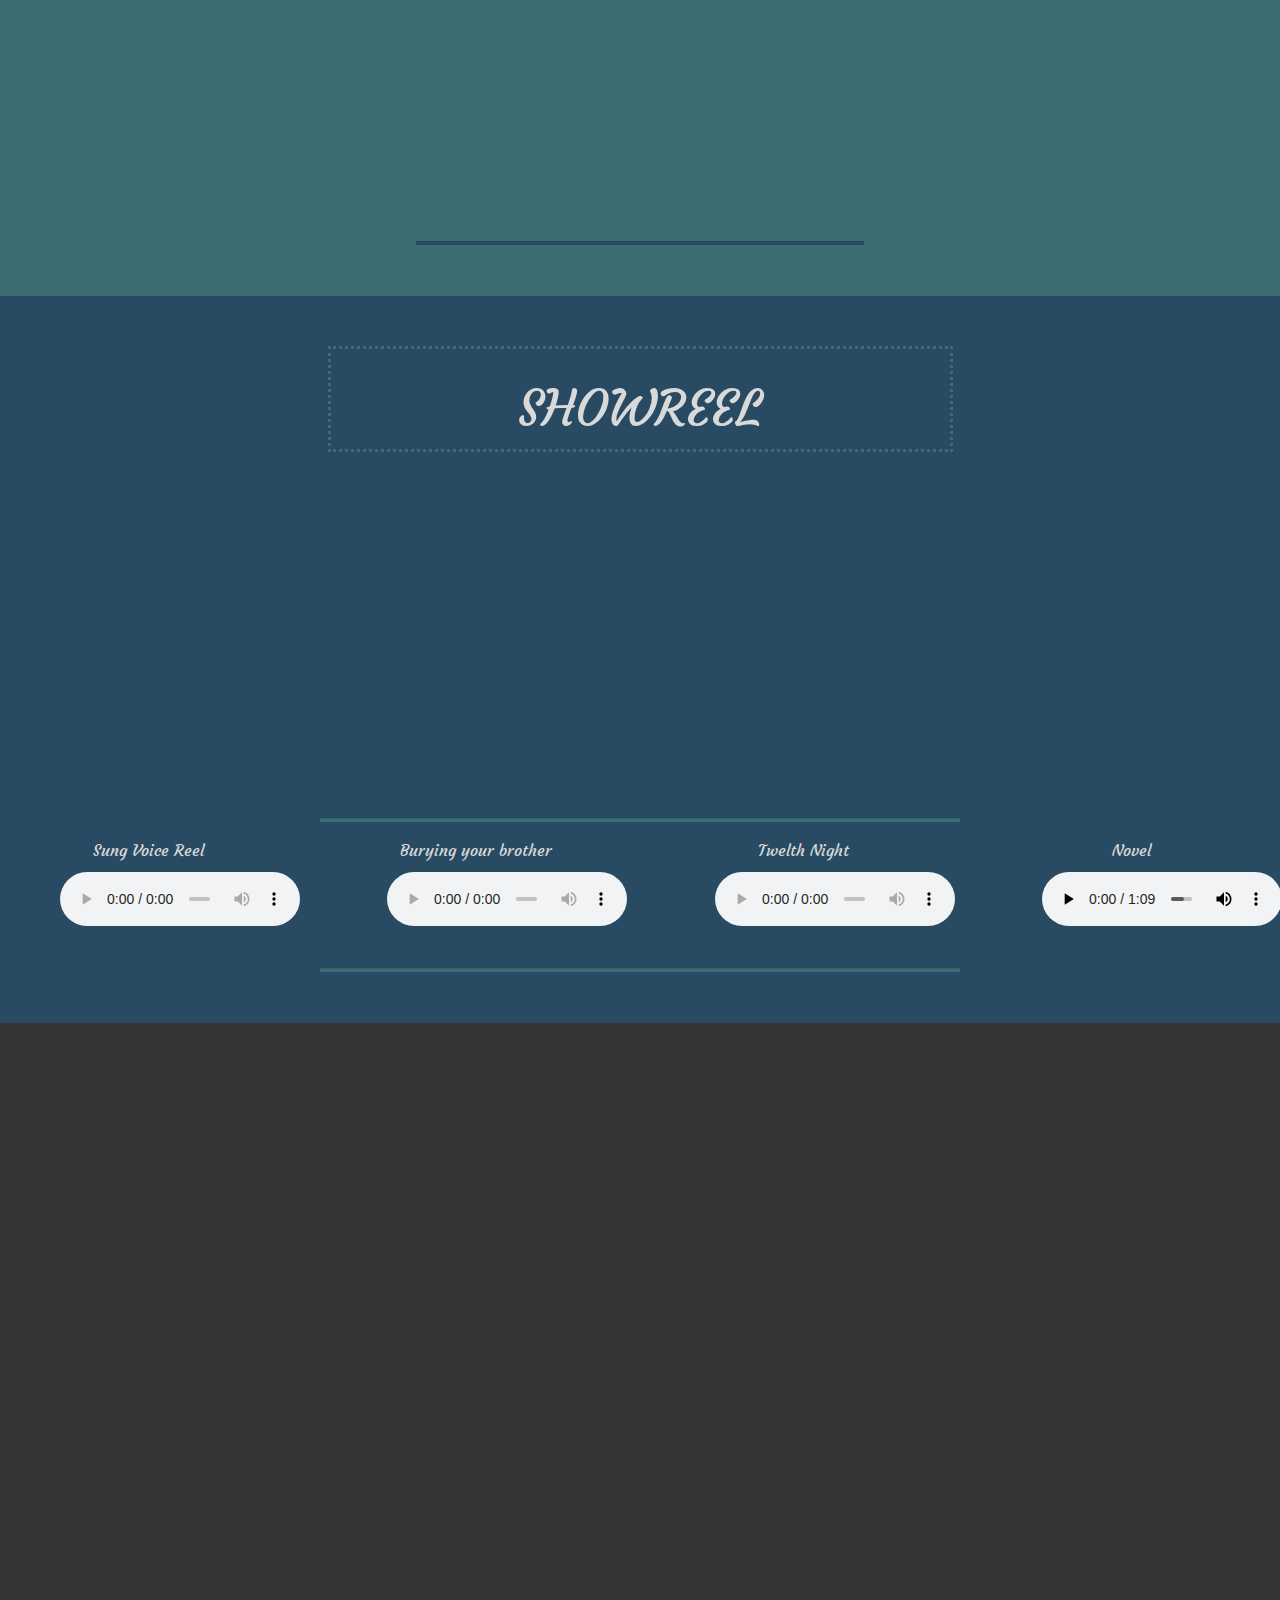
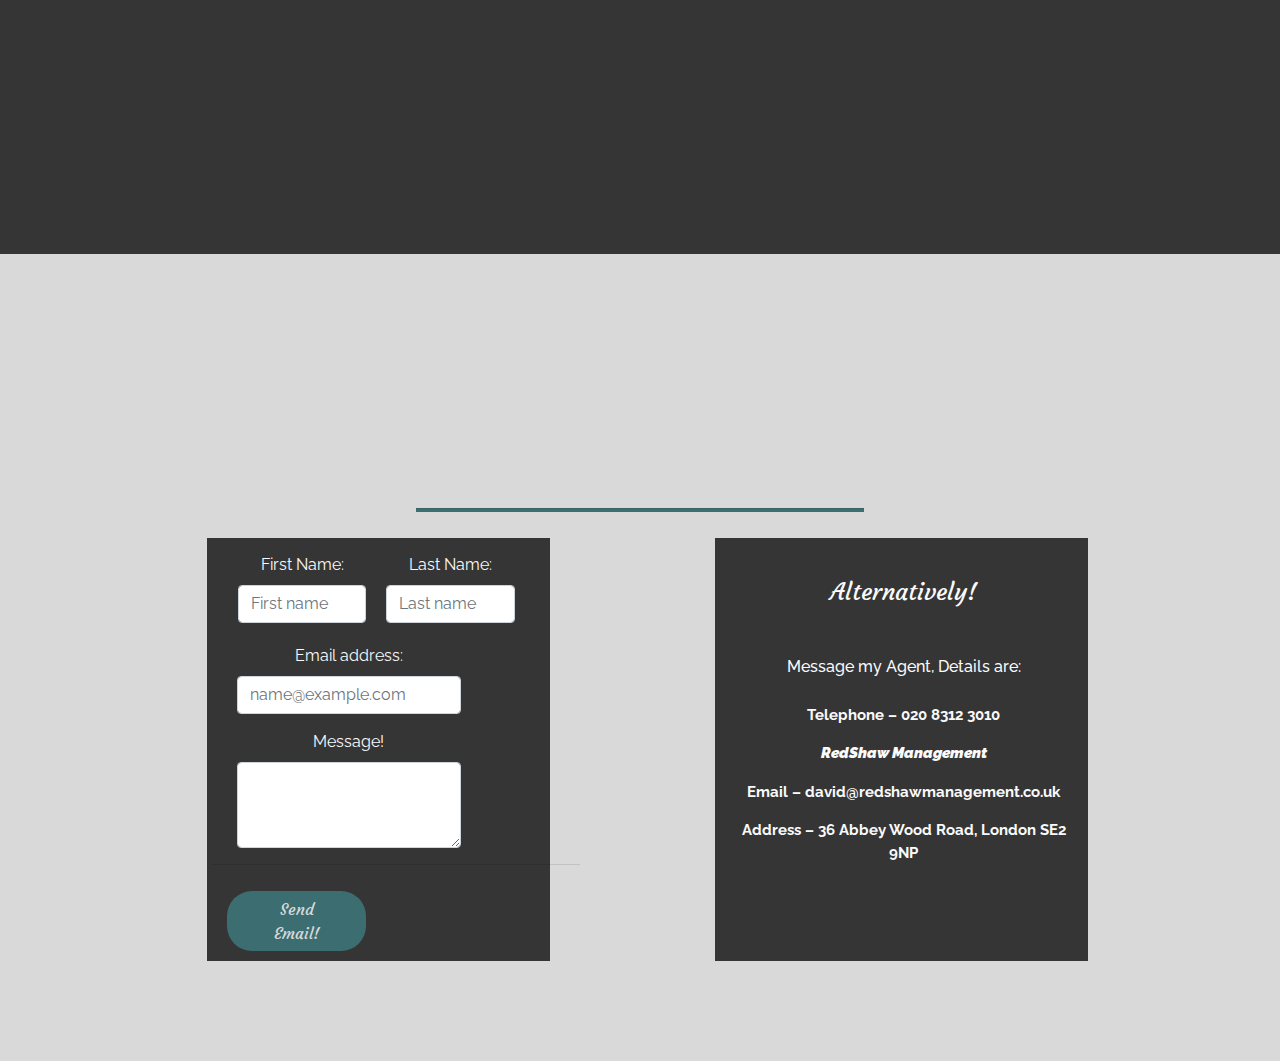
==== commit 250e900f: "bug fix" ====
--- a/index.html
+++ b/index.html
@@ -7,6 +7,8 @@
     <link rel="stylesheet" href="https://stackpath.bootstrapcdn.com/font-awesome/4.7.0/css/font-awesome.min.css">
     <link rel="stylesheet" href="https://stackpath.bootstrapcdn.com/bootstrap/4.5.2/css/bootstrap.min.css">
     <script src="//cdnjs.cloudflare.com/ajax/libs/jquery/3.2.1/jquery.min.js"></script>
+    <script src="http://code.jquery.com/jquery-1.10.1.min.js"></script>
+
     <link href="https://fonts.googleapis.com/css2?family=Lato:100,200,300,400,500,600,700,800.900|Oswald:100,200,300,400,500,600,700,800,900|Courgette:100,200,300,400,500,600,700,800,900" rel="stylesheet">
     <link href="https://fonts.googleapis.com/css2?family=Raleway&display=swap" rel="stylesheet">
     <link href="https://fonts.googleapis.com/css2?family=Courgette&display=swap" rel="stylesheet">
@@ -23,7 +25,7 @@
                <div class="logo">
                  <a class="hvr-pulse-grow" href="#"><img src="logo.png" alt=""></a> 
                </div>
-               <div class="menu">
+               <div class="menu" id="menu">
                   <ul>
                      <li><a class="hvr-pulse-grow" href="#home"><i class="fa fa-home"></i> Home</a></li>
                      <li><a class="hvr-pulse-grow" href="#about"><i class="fa fa-comment" ></i> About</a></li>
@@ -94,7 +96,7 @@
 </div>
    </div> -->
 
-
+<header id="home">
 <div id="my-carousel" class="carousel slide carousel-fade" data-ride="carousel" data-interval="5000">
     <ol class="carousel-indicators">
         <li data-target="#my-carousel" data-slide-to="0" class="active"></li>
@@ -107,9 +109,9 @@
             <div class="carousel-content jumbotron text-center">
             <h1 class="jumbotron-header">Ashly Kerkhof</h1>
                     
-                    <h4 class="lead">Actor - musician</h4>
-                    <hr class="block-divider">
-                    <p><em>Any Projects let me know, I look forward to hearing from you!</em></p>
+                    <h1 class="lead"><strong><em>Actor - Musician</em></strong></h1>
+                    
+                    
             </div>
         </div>
         <div class="carousel-item">
@@ -134,7 +136,7 @@
         <span class="sr-only">Next</span>
     </a>
 </div>
-
+</header>
    <!----About-->
    
 <section class="about-container container-fluid" id="about">
@@ -142,9 +144,10 @@
         <div class="col-md-12">
             <div class="about">
                 <h1>About me</h1>
-                <div class="row slideanim">
+                <a id="button"><h2>Click Here for my Story!</h2></a>
+                <div class="row slideanim" id="item" style="display:none;">
                 <div class="col-lg-4 col-md-12">
-                <div class="animation-element slide-left testimonial">
+                <div class="animation-element testimonial">
                  <p>
                             Ashly Kerkhof was born in raised in Peterborough, United Kingdom, before moving to London to live and study from the age of 20. Ashly studied at Tech Music school for a year before enlisting in to the Royal Central school of Speech and Drama, where he studied the art of acting, dancing, and acting through song.</p> 
                         <p>
@@ -216,19 +219,19 @@
             <hr class="block-divider">    
                 <div class="row">
                 <div class="col-md-3 col-sm-12">
-                    <label for="sung">Sung Voice Reel</label>
+                    <p class="audiop" for="sung">Sung Voice Reel</p>
                     <audio controls="" src="sungvoice.mp3" id="sung">Sung Voice Reel</audio>
                 </div>
                 <div class="col-md-3 col-sm-12">
-                    <label for="brother">Burying your brother</label>
+                    <p class="audiop" for="brother">Burying your brother</p>
                     <audio controls="" src="brother.mp3" id="brother">Burying your Brother in the Pavement - Monologue</audio>
                 </div>
                 <div class="col-md-3 col-sm-12">
-                    <label class="text-center" for="classic1">Twelth Night</label>
+                    <p class="audiop" for="classic1">Twelth Night</p>
                     <audio controls="" src="classic.mp3" id="classic1">Twelth Night</audio>
                 </div>
                  <div class="col-md-3 col-sm-12">
-                    <label class="text-center" for="classic">Novel</label>
+                    <p class="audiop" for="classic">Novel</p>
                     <audio controls="" src="novel.mp3" id="classic">Voice over - Novel</audio>
                 </div>
                 </div>
@@ -288,12 +291,33 @@
                             </div>             
                             <hr class="block-divide col-md-12">
                             <div class="footer-contact col-md-6">
-                                <button type="submit" class="btn btn-primary">Send Email!</button>
-                            </div>
-                        
-                        </form>
-                    </div>
-                </div>
+                                <button type="submit" class="btn btn-primary" data-toggle="modal" data-target="#exampleModalLong">
+  Send Email!
+</button>
+
+<!-- Modal -->
+<div class="modal fade" id="exampleModalLong" tabindex="-1" role="dialog" aria-labelledby="exampleModalLongTitle" aria-hidden="true">
+  <div class="modal-dialog" role="document">
+    <div class="modal-content">
+      <div class="modal-header">
+        <h5 class="modal-title" id="exampleModalLongTitle">Congratulations!</h5>
+        <button type="button" class="close" data-dismiss="modal" aria-label="Close">
+          <span aria-hidden="true">&times;</span>
+        </button>
+      </div>
+      <div class="modal-body">
+        <p>I'll message you as soon as you can! Can not WAIT to work with you!</p>
+      </div>
+      <div class="modal-footer">
+        <button type="button" class="btn btn-secondary" data-dismiss="modal">Close</button>
+      </div>
+    </div>
+  </div>
+</div>
+</div>                    
+</form>
+    </div>
+        </div>
                 <div class="agent-details col-lg-5 col-md-12 text-center">
                     <h4>Alternatively!</h4>
                     <h6>Message my Agent, Details are:</h6>
@@ -343,7 +367,22 @@
                   $('nav').removeClass('black');
             }
       })
+
+    $('#menu li a').on('click', function(){
+        $("#menu").hide();
+        $("#menu-icon").removeClass("active");
+    });
 </script>
+
+<script>
+$('#button').click(function(e){
+    e.preventDefault(); 
+    $('#item').toggle();
+});
+</script>
+
+
+
 <!--Floatpanel.com used from website-->
     <script src="float-panel.js"></script>
     <script src="https://code.jquery.com/jquery-3.2.1.slim.min.js" integrity="sha384-KJ3o2DKtIkvYIK3UENzmM7KCkRr/rE9/Qpg6aAZGJwFDMVNA/GpGFF93hXpG5KkN" crossorigin="anonymous"></script>
--- a/style.css
+++ b/style.css
@@ -9,7 +9,10 @@
     margin: 0;
     padding: 0;
     border: 0;
+    height: 100%;
     overflow-x: hidden;
+    position: relative;
+    overflow-y: scroll;
 }
 
 
@@ -142,9 +145,18 @@
 }
 
 .modal-body {
-    background-color: #353535;
+    background-color: #d9d9d9;
     font-family: 'Raleway', sans-serif;
    
+}
+
+.modal-body p {
+    color: #353535;
+    font-family: 'Raleway', sans-serif;
+}
+
+.modal-footer {
+    background-color: #d9d9d9;
 }
 .carousel {
     height: 700px;
@@ -154,6 +166,7 @@
     height: 700px;
     padding-bottom: -20%;
     z-index: -20;
+   
     object-fit: cover;
     position: top;
 }
@@ -169,6 +182,7 @@
 .carousel-fade .carousel-item {
 	opacity: 0;
 	transition-duration: .6s;
+    
 	transition-property: opacity;
     z-index: -20;
     height: 20%;
@@ -247,7 +261,7 @@
 /*-----------jumbotron------------*/
 
 .jumbotron {
-    background-color: rgba(0, 0, 0, 0.4);
+    background-color: transparent;
     margin-top: 40%;
     margin-left: 20%;
     margin-right: 10%;
@@ -281,10 +295,13 @@
 
 .jumbotron h1 {
     color: #d9d9d9;
-    font-size: 80px;
+    font-size: 120px;
     font-weight: block bold;
     margin-bottom: 15px;
+    letter-spacing: 2px;
     text-transform: capitalize;
+    padding-left: 0%;
+    right: 20%;
 }
 
 
@@ -430,7 +447,14 @@
     margin-bottom: 50px;
     padding-left: 15px;
     padding-right: 15px;
-}
+   
+}
+
+#button h2 {
+    padding-top: 50px;
+    padding-bottom: 20px;
+}
+
 
 .picture-circle {
     width: 70%;
@@ -440,6 +464,7 @@
     margin-left: 70px;
     border-radius: 40%;
     border: 3px solid #fff; 
+    
 }
 /*-----------------slackoverflow----------*/
 
@@ -584,7 +609,7 @@
 
 .showreel-container p {
     
-    margin-bottom: 50px;
+    margin-bottom: 10px;
 }
 
 .material {
@@ -595,8 +620,15 @@
 
 .showreel-container audio {
     padding-right: 30px;
-    padding-left: 10px;
+    padding-left: 30px;
     margin-bottom: 20px;
+    margin-left: 10%;
+}
+
+.audiop {
+    margin-bottom: -5px;
+    padding-bottom: 0;
+    text-align: center;
 }
 
 /*------------CV------------*/
@@ -636,7 +668,7 @@
 
 .form-row { 
     margin-left: 11px;
-    margin-right: 80px;
+    margin-right: px;
     border: 0; 
     padding-bottom: 5px;
     color: #fafafa; 
@@ -653,7 +685,7 @@
     padding-top: 15px;
     padding-left: 5px;
     margin-top: 10px;
-    margin-right: 20px;
+    margin-right: px;
 }
 
 .footer-contact {
@@ -861,12 +893,18 @@
     width:100%;
     overflow-x:hidden;
   }
-
-.logo a img {
-    margin-top: 0px;
-    margin-bottom: 20px;
-    bottom: 10%;
-}
+.logo a{
+            position: fixed;
+            top: 0;
+            margin-top: 2px;
+            font-size: 20px;
+           
+      }
+
+    .logo a img {
+        margin-right: 20px;
+        margin-top: 2px;
+    }
 
 
 nav ul {
@@ -893,9 +931,59 @@
             display: block;
       }
 
-      col-6 {
+      .col-6 {
           max-width: 100%;
       }
+
+      jumbotron {
+        margin-top: 140px;
+       margin-bottom: 100px;
+        padding-bottom: 50px;
+        bottom: 5%;
+        right: 10%;
+        left: 5%;
+    }
+
+    .jumbotron h1 {
+        font-size: 40px;
+        margin-top: 20px;
+    }
+
+    .jumbotron .lead {
+        font-size: 20px;
+    }
+
+    .jumbotron p {
+        font-size: 15px;
+    }
+
+    .jumbotron1 {
+        margin-top: 140px;
+       margin-bottom: 100px;
+        padding-bottom: 50px;
+        bottom: 5%;
+        right: 5%;
+
+    }
+
+    .jumbotron1 .jumbotron-header {
+        font-size: 20px;
+        margin-top: 20px;
+    }
+
+    .jumbotron2 {
+        margin-top: 140px;
+       margin-bottom: 100px;
+        padding-bottom: 50px;
+        bottom: 2%;
+    }
+
+    .jumbotron2 h1 {
+        font-size: 20px;
+        margin-top: 20px;
+        bottom: 2%;
+    }
+
 
 .about-container p {
     padding-bottom: 0px;
@@ -955,11 +1043,13 @@
     .logo a{
             position: fixed;
             top: 0;
-            margin-top: 0px;
+            margin-top: 2px;
             font-size: 20px;
+           
       }
 
     .logo a img {
+        margin-right: 20px;
         margin-top: 2px;
     }
 
@@ -991,6 +1081,9 @@
         margin-top: 140px;
        margin-bottom: 100px;
         padding-bottom: 50px;
+        bottom: 5%;
+        right: 10%;
+        left: 5%;
     }
 
     .jumbotron h1 {
@@ -1011,10 +1104,12 @@
        margin-bottom: 100px;
         padding-bottom: 50px;
         bottom: 5%;
+        right: 5%;
+
     }
 
     .jumbotron1 .jumbotron-header {
-        font-size: 20px;
+        font-size: 15px;
         margin-top: 20px;
     }
 
@@ -1022,12 +1117,13 @@
         margin-top: 140px;
        margin-bottom: 100px;
         padding-bottom: 50px;
-        bottom: 5%;
+        bottom: 2%;
     }
 
     .jumbotron2 h1 {
-        font-size: 20px;
+        font-size: 15px;
         margin-top: 20px;
+        bottom: 2%;
     }
 
     
@@ -1067,6 +1163,13 @@
 
     .showreel-container audio {
     float: right;
+}
+
+.audiop {
+    text-align: left;
+    display: inline;
+    padding-top: 10px;
+    padding-bottom: 10px;
 }
 
 .cv-container h1 {
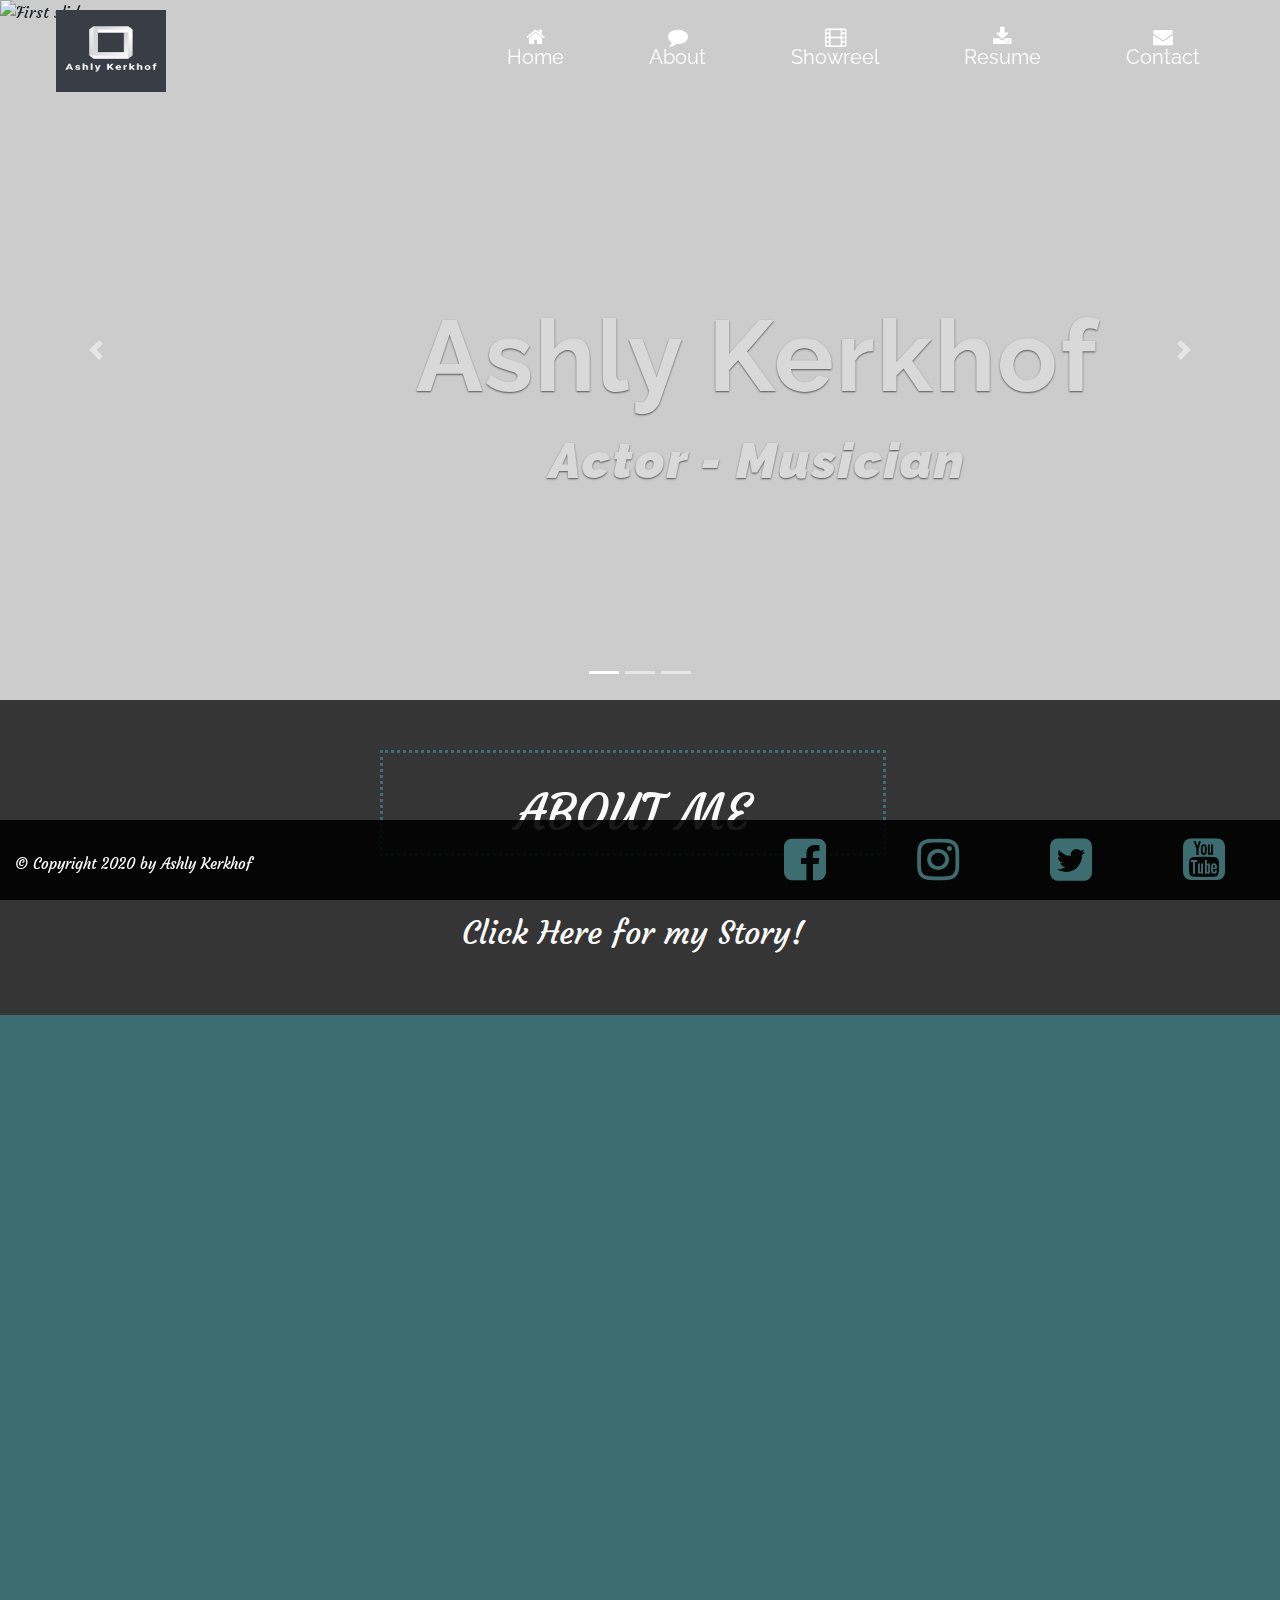
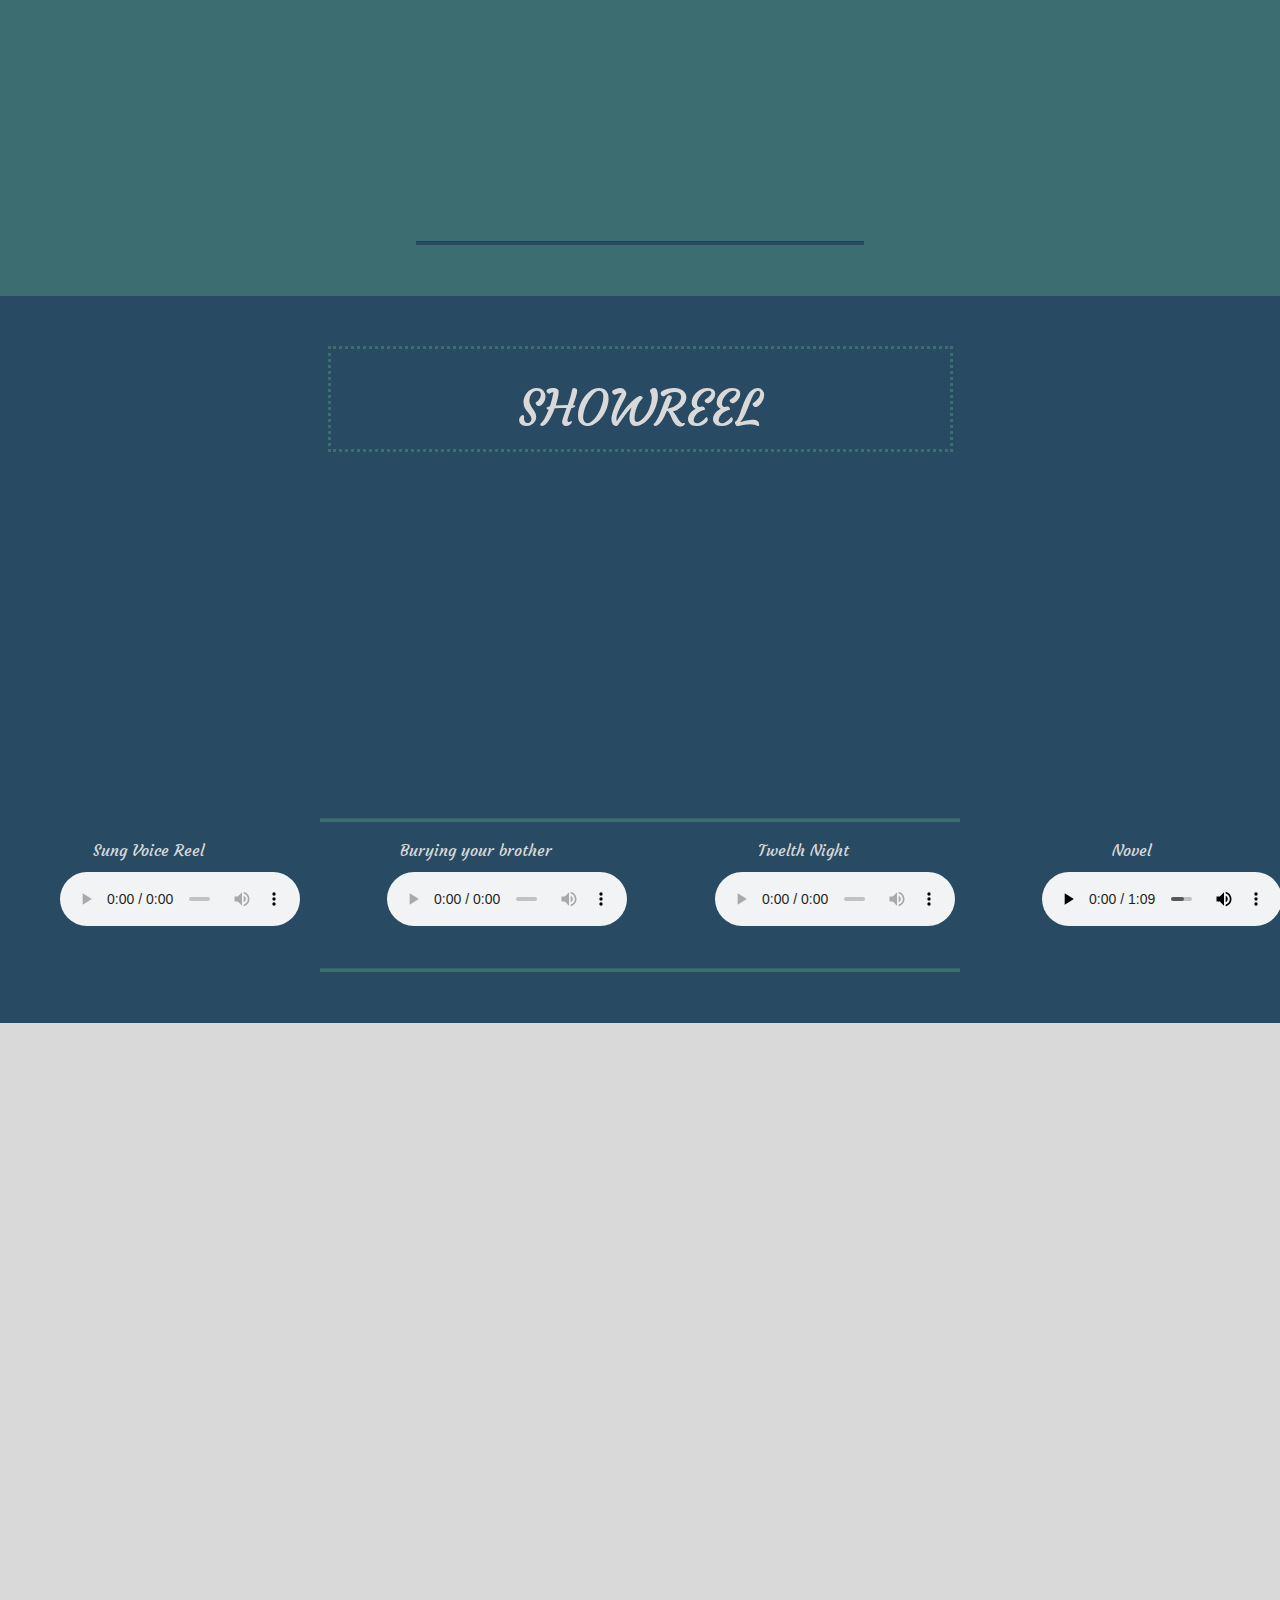
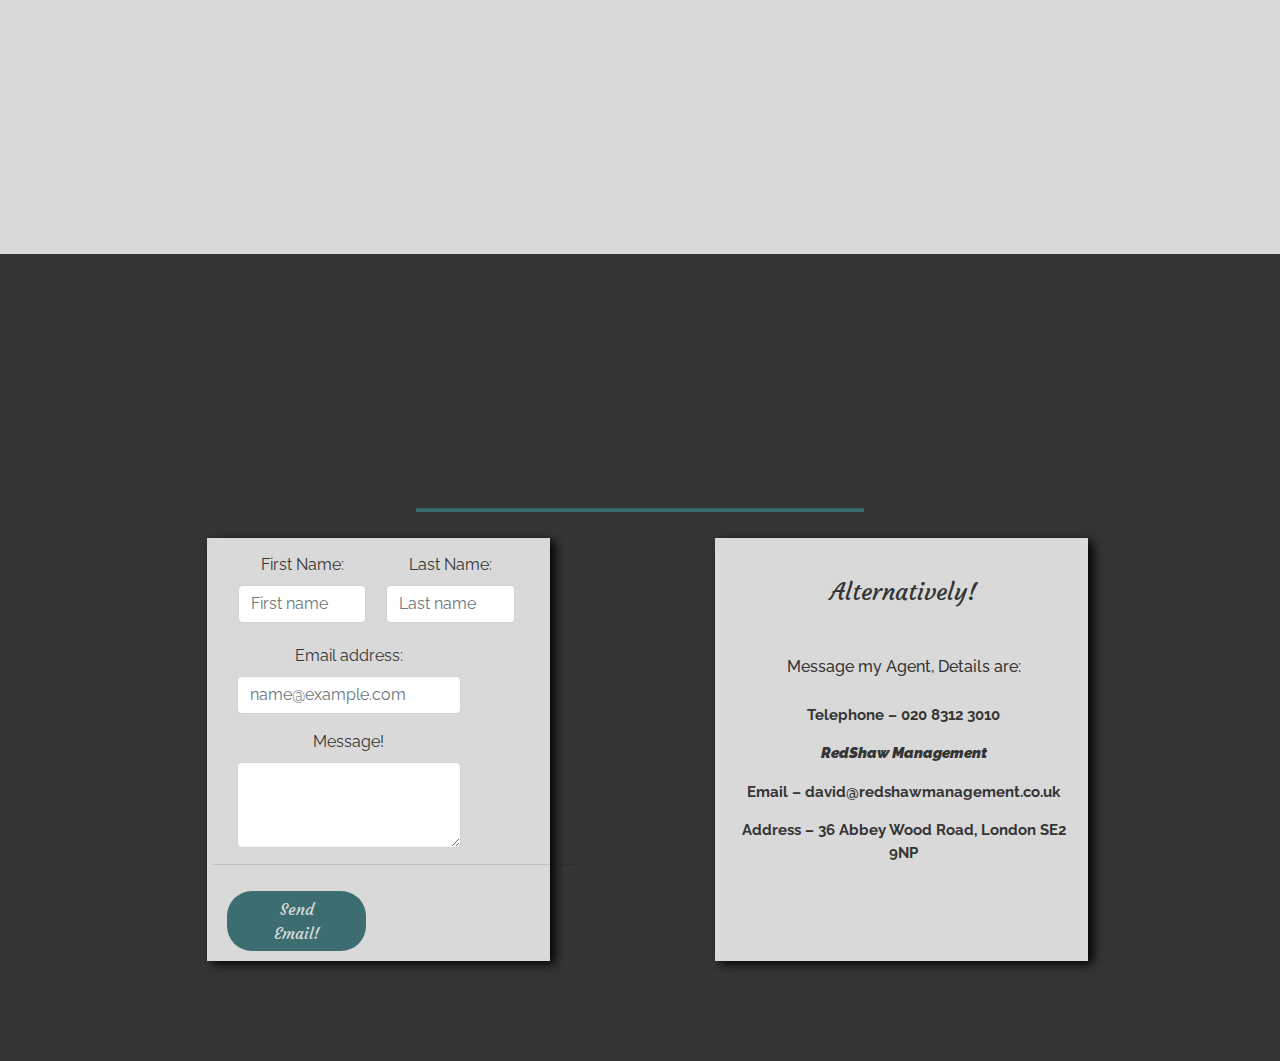
==== commit 2a5d6b2a: "editted to make it acceptable for W3 validator" ====
--- a/index.html
+++ b/index.html
@@ -8,8 +8,6 @@
     <link rel="stylesheet" href="https://stackpath.bootstrapcdn.com/bootstrap/4.5.2/css/bootstrap.min.css">
     <script src="//cdnjs.cloudflare.com/ajax/libs/jquery/3.2.1/jquery.min.js"></script>
     <script src="http://code.jquery.com/jquery-1.10.1.min.js"></script>
-
-    <link href="https://fonts.googleapis.com/css2?family=Lato:100,200,300,400,500,600,700,800.900|Oswald:100,200,300,400,500,600,700,800,900|Courgette:100,200,300,400,500,600,700,800,900" rel="stylesheet">
     <link href="https://fonts.googleapis.com/css2?family=Raleway&display=swap" rel="stylesheet">
     <link href="https://fonts.googleapis.com/css2?family=Courgette&display=swap" rel="stylesheet">
 
@@ -219,19 +217,19 @@
             <hr class="block-divider">    
                 <div class="row">
                 <div class="col-md-3 col-sm-12">
-                    <p class="audiop" for="sung">Sung Voice Reel</p>
+                    <p class="audiop">Sung Voice Reel</p>
                     <audio controls="" src="sungvoice.mp3" id="sung">Sung Voice Reel</audio>
                 </div>
                 <div class="col-md-3 col-sm-12">
-                    <p class="audiop" for="brother">Burying your brother</p>
+                    <p class="audiop">Burying your brother</p>
                     <audio controls="" src="brother.mp3" id="brother">Burying your Brother in the Pavement - Monologue</audio>
                 </div>
                 <div class="col-md-3 col-sm-12">
-                    <p class="audiop" for="classic1">Twelth Night</p>
+                    <p class="audiop">Twelth Night</p>
                     <audio controls="" src="classic.mp3" id="classic1">Twelth Night</audio>
                 </div>
                  <div class="col-md-3 col-sm-12">
-                    <p class="audiop" for="classic">Novel</p>
+                    <p class="audiop">Novel</p>
                     <audio controls="" src="novel.mp3" id="classic">Voice over - Novel</audio>
                 </div>
                 </div>
@@ -368,10 +366,7 @@
             }
       })
 
-    $('#menu li a').on('click', function(){
-        $("#menu").hide();
-        $("#menu-icon").removeClass("active");
-    });
+   
 </script>
 
 <script>
--- a/style.css
+++ b/style.css
@@ -2,7 +2,7 @@
 @import url('https://fonts.googleapis.com/css2?family=Courgette&display=swap');
 @import url('https://fonts.googleapis.com/css2?family=Raleway&display=swap');
 @import url('https://fonts.googleapis.com/css2?family=Lily+Script+One&display=swap');
-
+@import url('https://fonts.googleapis.com/css2?family=Alegreya:ital@1&display=swap');
 
 body {
     font-family: "Courgette", sans-serif;
@@ -82,7 +82,8 @@
 nav ul li a {
       text-decoration: none;
       color: #fff;
-      font-size: 18px;
+      font-family: 'Raleway', sans-serif;
+      font-size: 20px;
       margin-top: 10px;
 }
 
@@ -158,19 +159,25 @@
 .modal-footer {
     background-color: #d9d9d9;
 }
+
+/*------Carousel------*/
+
 .carousel {
     height: 700px;
+
 }
 
 .carousel-inner .carousel-item img {
     height: 700px;
-    padding-bottom: -20%;
     z-index: -20;
-   
+
     object-fit: cover;
-    position: top;
-}
-
+}
+
+.carousel-item img {
+    background-color: rgba(0, 0, 0, 0.2);
+    animation: fadeIn 0.3s linear 0.3s both; 
+}
 
 @media(max-width:768px){
 .carousel .carousel-inner{
@@ -182,7 +189,7 @@
 .carousel-fade .carousel-item {
 	opacity: 0;
 	transition-duration: .6s;
-    
+
 	transition-property: opacity;
     z-index: -20;
     height: 20%;
@@ -210,15 +217,34 @@
 
 .carousel-content {
   position: absolute;
-  
+  font-family: 'Raleway', sans-serif;
   bottom: 20%;
-
+  animation: fadeIn 0.8s linear 0.8s both; 
   left: 10%;
   z-index: 20;
   color: white;
   text-shadow: 0 1px 2px rgba(0,0,0,.6);
 }
 
+@keyframes roll{
+	0% {transform: translateX(500px) rotate(360deg); opacity: 0;}
+	100% {transform: translateX(0px) rotate(0deg); opacity: 1;}
+}
+
+@keyframes moveUp{
+	0% {transform: translateY(40px);}
+	100% {transform: translateY(0px);}
+}
+
+@keyframes fadeIn{
+	0% {opacity: 0;}
+	100% {opacity: 1;}
+}
+
+@keyframes fadeOut{
+	0% {opacity: 1;}
+	100% {opacity: 0;}
+}
 
 
 /*------------hover from hover.css---------*/
@@ -295,10 +321,11 @@
 
 .jumbotron h1 {
     color: #d9d9d9;
-    font-size: 120px;
-    font-weight: block bold;
+    font-size: 100px;
+    font-weight: bolder;
     margin-bottom: 15px;
     letter-spacing: 2px;
+    font-family: 'Raleway',sans-serif;
     text-transform: capitalize;
     padding-left: 0%;
     right: 20%;
@@ -307,9 +334,10 @@
 
 
 .jumbotron .lead {
-        font-size: 60px;
+        font-size: 50px;
         margin: 0px 0;
         color: #d9d9d9;
+        font-weight: bolder;
         padding-bottom: 5px;
         font-family: 'Raleway', sans-serif;
 }
@@ -327,6 +355,7 @@
     color: #d9d9d9;
     font-size: 40px;
     font-weight: bold;
+    font-family: 'Courgette', sans-serif;
     margin-bottom: 15px;
     text-transform: capitalize;
 }
@@ -356,6 +385,7 @@
     margin-top: 30%;
     font-weight: bold;
     margin-bottom: 15px;
+    font-family: 'Courgette', sans-serif;
     text-transform: capitalize;
 }
 
@@ -521,7 +551,6 @@
     height: 100%;
     background-position: center top;
     background-size: cover;
-    background-repeat: none;
     transition: flex 0.8s ease;
     }
 
@@ -577,7 +606,7 @@
     animation: slide 1s;
 }
 .slideanim::after {
-    /* useful when its child elements are float:left; */
+    float:left;
     content: "";
     display: table;
     clear: both;
@@ -616,6 +645,15 @@
     padding-top: 5%;
     padding-right: 10px;
     margin-bottom: 20px;
+    
+}
+
+.material .first {
+    box-shadow:5px 3px 10px #000;
+}
+
+.material .second {
+    box-shadow:5px 3px 10px #000;
 }
 
 .showreel-container audio {
@@ -634,9 +672,9 @@
 /*------------CV------------*/
 
 .cv-container {
-    background-color: #353535;
+    background-color: #d9d9d9;
     padding-bottom: 35px;
-    color: #fafafa;
+    color: #353535;
     text-align: center;
     width: 100%;
     max-width: 100%;
@@ -668,24 +706,24 @@
 
 .form-row { 
     margin-left: 11px;
-    margin-right: px;
     border: 0; 
     padding-bottom: 5px;
-    color: #fafafa; 
+    color: #353535; 
 }
 
 .form-group {
-    color: #fafafa;
+    color: #353535;
     margin-left: 10px;
     font-family: 'Raleway', sans-serif;
 }
 
 .form-left {
-    background-color: #353535;
+    background-color: #d9d9d9;
+    box-shadow:5px 3px 10px #000;
     padding-top: 15px;
     padding-left: 5px;
     margin-top: 10px;
-    margin-right: px;
+
 }
 
 .footer-contact {
@@ -696,19 +734,20 @@
     padding-left: 20px;
     margin-top: 10px;
     float: left;
-    background-color: #353535;
+    box-shadow:5px 3px 10px #000;
+    background-color: #d9d9d9;
 }
 
 .agent-details h4 {
     padding-top: 40px;
     margin-bottom: 35px;
-    color: #fafafa;
+    color: #353535;
 }
 
 .agent-details h6 {
     padding-bottom: 20px;
     margin-top: 50px;
-    color: #fafafa;
+    color: #353535;
     font-family: 'Raleway', sans-serif;
 }
 
@@ -716,12 +755,12 @@
     font-size: 15px;
     font-weight: bold;
     text-align: center;
-    color: #fafafa;
+    color: #353535;
     font-family: 'Raleway', sans-serif;
 }
 
 .contact-container {
-    background-color: #D9D9D9;
+    background-color: #353535;
     padding-bottom: 100px;
     color: #353535;
     text-align: center;
@@ -739,11 +778,11 @@
     text-transform: uppercase;
     text-decoration: solid;
     border: solid #0d1b2a;
-    color: #353535;
+    color: #d9d9d9;
 }
 
 .contact-container h3 {
-    color: #353535;
+    color: #d9d9d9;
     margin-bottom: 1rem;
 }
 
@@ -885,10 +924,8 @@
 
 /*----------------media--------------*/
 
-@media only screen and (max-device-width: 1100px){
+@media only screen and (max-width: 1100px){
   
-    
-html,
   body{
     width:100%;
     overflow-x:hidden;
@@ -1124,12 +1161,6 @@
         font-size: 15px;
         margin-top: 20px;
         bottom: 2%;
-    }
-
-    
-    
-    .hero-image {
-        background-size: fixed;
     }
 
     .picture-circle {
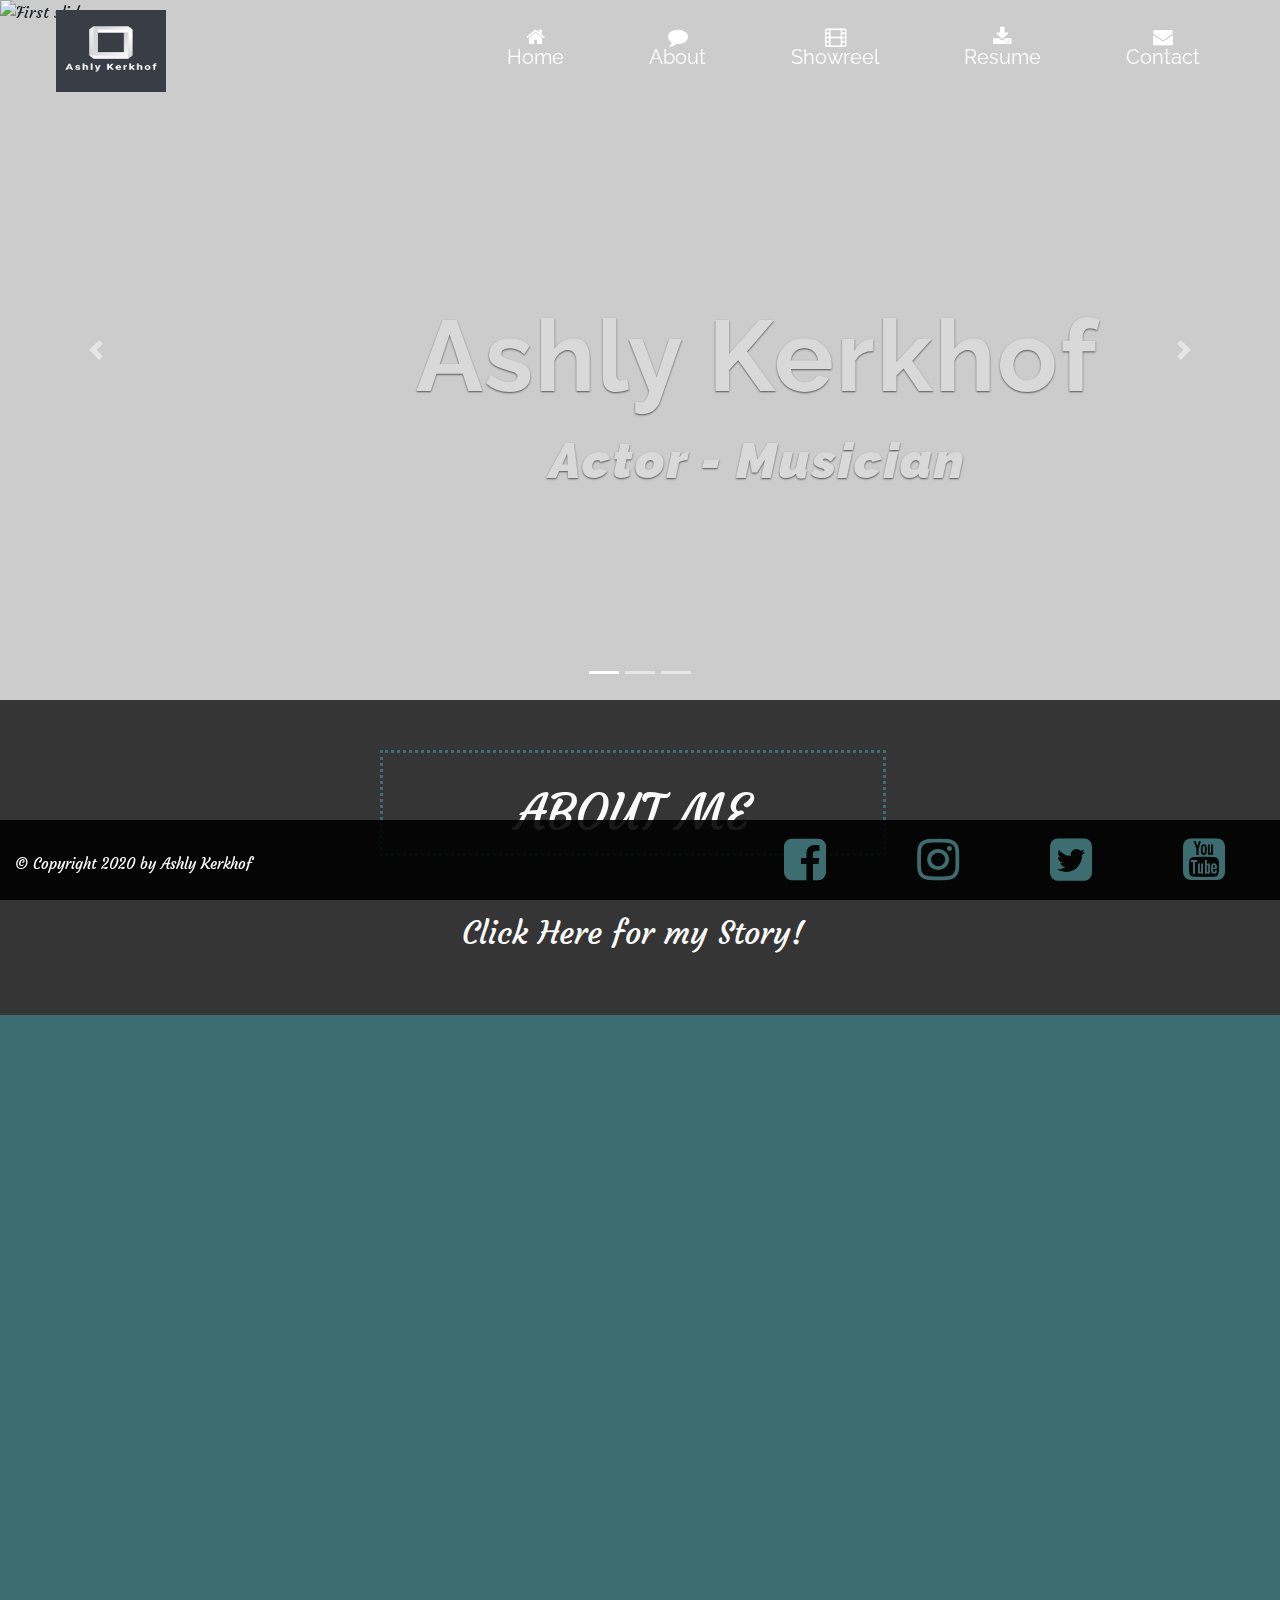
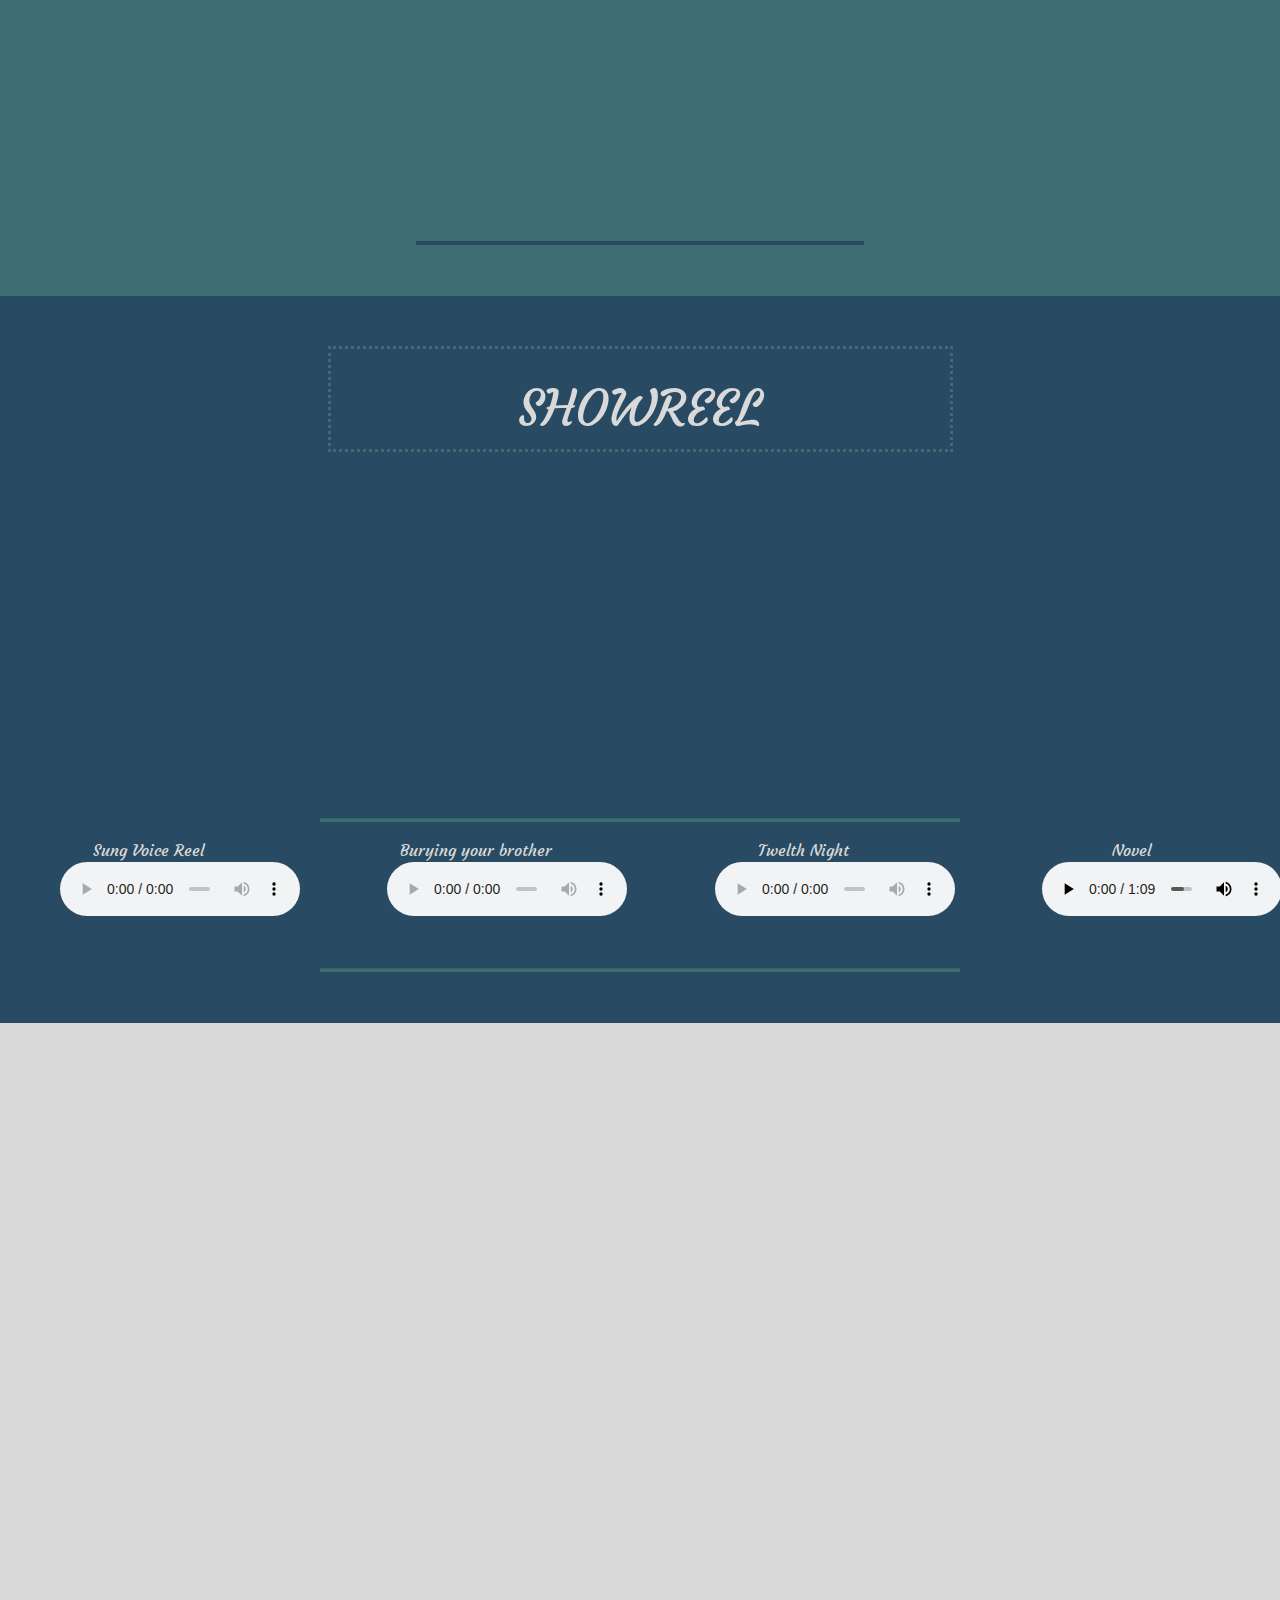
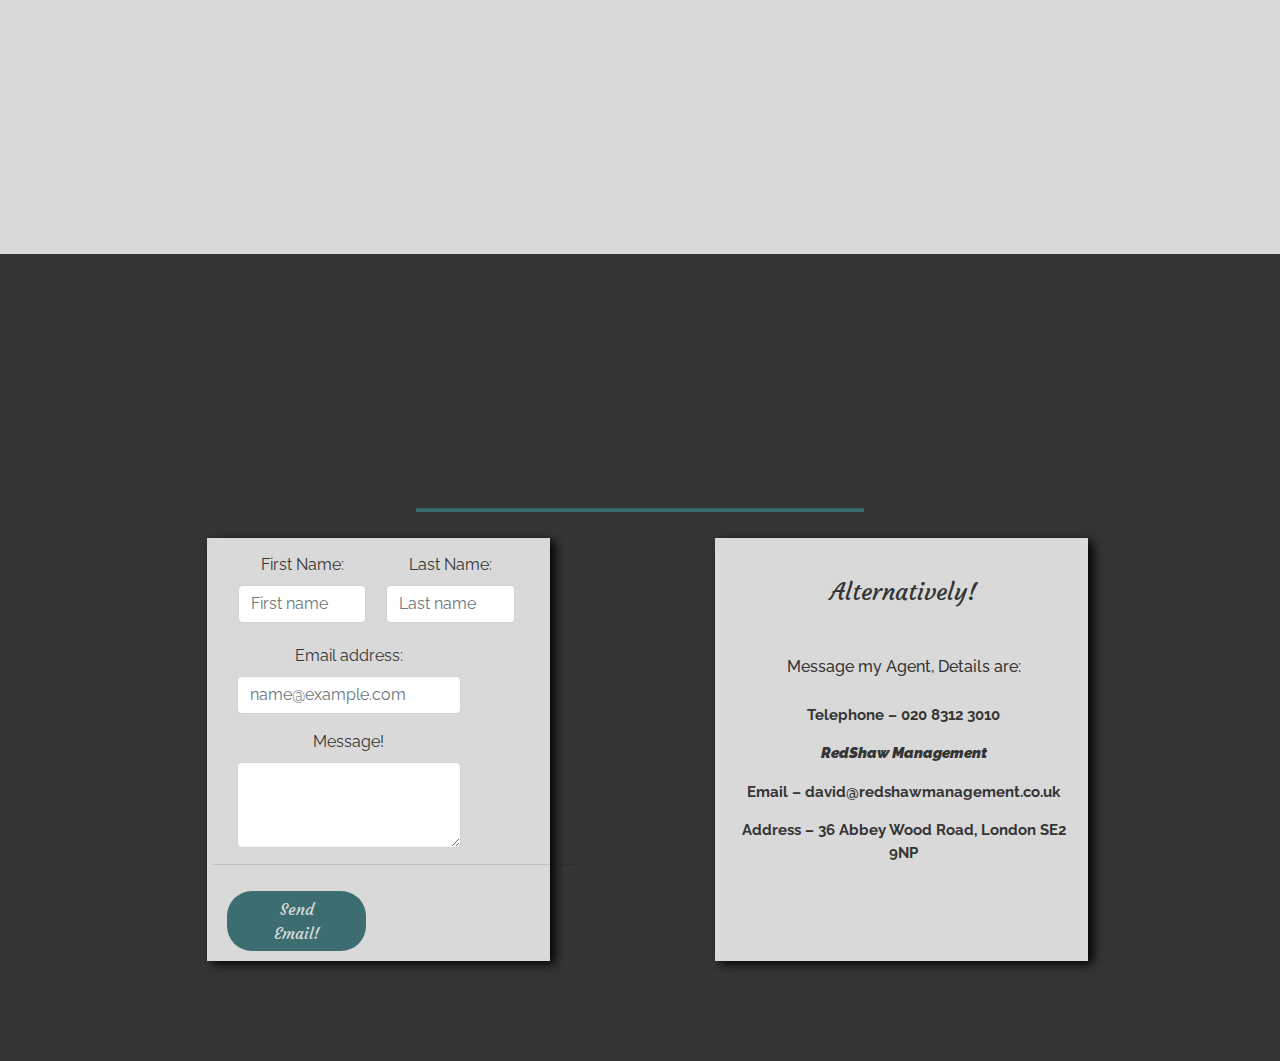
==== commit 24cc4ec5: "changed file names removing capital letters and sorted a bug fix with the audio being out of line" ====
--- a/index.html
+++ b/index.html
@@ -14,127 +14,66 @@
     <link rel="stylesheet" href="style.css" type="text/css">
 </head>
 <body>
-
-    <header>
-            <nav class="">
-               <div class="menu-icon">
-                  <i class="fa fa-bars fa-2x"></i>
-               </div>
-               <div class="logo">
-                 <a class="hvr-pulse-grow" href="#"><img src="logo.png" alt=""></a> 
-               </div>
-               <div class="menu" id="menu">
-                  <ul>
-                     <li><a class="hvr-pulse-grow" href="#home"><i class="fa fa-home"></i> Home</a></li>
-                     <li><a class="hvr-pulse-grow" href="#about"><i class="fa fa-comment" ></i> About</a></li>
-                     <li><a class="hvr-pulse-grow" href="#showreel"> <i class="fa fa-film" ></i> Showreel</a></li>
-                     <li><a class="hvr-pulse-grow" href="#resume"><i class="fa fa-download" ></i> Resume </a></li>
-                     <li><a class="hvr-pulse-grow" href="#contact"><i class="fa fa-envelope" ></i> Contact </a></li>
-                  </ul>
-               </div>
-               
-            </nav>
-         </header>
-
-<!----Main Headers-->
-
-  <!--- <div class="callout-container" id="home">
-        <div class="hero-image">
-        <div class="row">
-            <div class="col-12 col-md-12 col-sm-12">
-                <section class=" jumbotron text-center">
-                    <h1 class="jumbotron-header">Ashly Kerkhof</h1>
-                    
-                    <h4 class="lead">Actor - musician</h4>
-                    <hr class="block-divider">
-                    <p><em>Any Projects let me know, I look forward to hearing from you!</em></p>
-                    <p><button type="button" class="btn hvr-pulse-grow" data-toggle="modal" data-target="#signUpModal">Contact!</button></p>
-                    <div class="modal fade" id="signUpModal" tabindex="-1" role="dialog" aria-labelledby="exampleModalLabel" aria-hidden="true">
-                        <div class="modal-dialog" role="document">
-                            <div class="modal-content">
-                            <div class="modal-header">
-                                <h5 class="modal-title" id="exampleModalLabel">Contact Me</h5>
-                                <button type="button" class="close" data-dismiss="modal" aria-label="Close">
-                                <span aria-hidden="true">×</span>
-                                </button>
-                            </div>
-                            <div class="modal-body">
-                            <form>
-                                <div class="form-row">
-                                    <div class="col">
-                                    <label for="firstname2">First Name</label>
-                                    <input type="text" id="firstname2" class="form-control" placeholder="First name">
-                                </div>
-                                   
-                                    <div class="form-group col-md-6 col-sm-12">
-                                     <label for="lastname2">Last Name</label>
-                                    <input type="text" id="lastname2" class="form-control" placeholder="Last name">
-                                </div>
-                            </div>
-                                <div class="form-group">
-                                <label for="emailaddress2">Email address</label>
-                                <input type="email" class="form-control" id="emailaddress2" placeholder="name@example.com">
-                            </div>
-                            <div class="form-group">
-                                <label for="text-area2">Text Area!</label>
-                                <textarea class="form-control" id="text-area2" rows="3"></textarea>
-                            </div>             
-                            <div class="modal-footer">
-                                <button type="button" id="close" class="btn btn-secondary hvr-pop" data-dismiss="modal">Close</button>
-                                <button type="submit" id="submit" class="btn btn-primary hvr-pop">Send Email!</button>
-                            </div>
-                            </form>
-                            </div>
-                        </div>
-                    </div>
-                </div>
-            </section>
-        </div>
-    </div>
-</div>
-   </div> -->
-
+<!----Nav Bar-->
+<header>
+    <nav class="">
+        <div class="menu-icon">
+            <i class="fa fa-bars fa-2x"></i>
+        </div>
+        <div class="logo">
+            <a class="hvr-pulse-grow" href="#"><img src="logo.png" alt=""></a> 
+        </div>
+        <div class="menu" id="menu">
+            <ul>
+                <li><a class="hvr-pulse-grow" href="#home"><i class="fa fa-home"></i> Home</a></li>
+                <li><a class="hvr-pulse-grow" href="#about"><i class="fa fa-comment" ></i> About</a></li>
+                <li><a class="hvr-pulse-grow" href="#showreel"> <i class="fa fa-film" ></i> Showreel</a></li>
+                <li><a class="hvr-pulse-grow" href="#resume"><i class="fa fa-download" ></i> Resume </a></li>
+                <li><a class="hvr-pulse-grow" href="#contact"><i class="fa fa-envelope" ></i> Contact </a></li>
+            </ul>
+        </div>
+    </nav>
+</header>
+
+<!------Carousel-->
 <header id="home">
-<div id="my-carousel" class="carousel slide carousel-fade" data-ride="carousel" data-interval="5000">
-    <ol class="carousel-indicators">
-        <li data-target="#my-carousel" data-slide-to="0" class="active"></li>
-        <li data-target="#my-carousel" data-slide-to="1"></li>
-        <li data-target="#my-carousel" data-slide-to="2"></li>
-    </ol>
-    <div class="carousel-inner">
-        <div class="carousel-item active">
-            <img class="d-block w-100" src="ash-land2.jpg" alt="First slide">
-            <div class="carousel-content jumbotron text-center">
-            <h1 class="jumbotron-header">Ashly Kerkhof</h1>
-                    
-                    <h1 class="lead"><strong><em>Actor - Musician</em></strong></h1>
-                    
-                    
-            </div>
-        </div>
-        <div class="carousel-item">
-            <img class="d-block w-100" src="ash-land.jpg" alt="Second slide">
-            <div class="carousel-content jumbotron jumbotron1">
-            <h1 class="jumbotron-header">"<strong><em>Success</em></strong> is not final; <br> failure is not fatal: <br> It is the courage to continue that counts."</h1>
-            </div>
-        </div>
-    <div class="carousel-item">
-        <img class="d-block w-100" src="ash-land4.jpg" alt="Third slide">
-            <div class="carousel-content jumbotron jumbotron2">
-                <h1 class="jumbotron-header">“For me, our job as <strong><em>artists</em></strong> is to serve the <em>story</em>,<br> serve the <em>director</em>,<br> and serve the <em>fellow actors</em>. <br>And if you do that,<br> by osmosis you’re serving yourself because you’ll get the best out of yourself.”<br><br> -David Oyelowo</h1>
-            </div>
-        </div>
-    </div>
-    <a class="carousel-control-prev" href="#my-carousel" role="button" data-slide="prev">
-        <span class="carousel-control-prev-icon" aria-hidden="true"></span>
-        <span class="sr-only">Previous</span>
-    </a>
-    <a class="carousel-control-next" href="#my-carousel" role="button" data-slide="next">
-        <span class="carousel-control-next-icon" aria-hidden="true"></span>
-        <span class="sr-only">Next</span>
-    </a>
-</div>
-</header>
+    <div id="my-carousel" class="carousel slide carousel-fade" data-ride="carousel" data-interval="5000">
+        <ol class="carousel-indicators">
+            <li data-target="#my-carousel" data-slide-to="0" class="active"></li>
+            <li data-target="#my-carousel" data-slide-to="1"></li>
+            <li data-target="#my-carousel" data-slide-to="2"></li>
+        </ol>
+        <div class="carousel-inner">
+            <div class="carousel-item active">
+                <img class="d-block w-100" src="ash-land2.jpg" alt="First slide">
+                    <div class="carousel-content jumbotron text-center">
+                        <h1 class="jumbotron-header">Ashly Kerkhof</h1>
+                        <h1 class="lead"><strong><em>Actor - Musician</em></strong></h1>
+                    </div>
+                </div>
+            <div class="carousel-item">
+                <img class="d-block w-100" src="ash-land.jpg" alt="Second slide">
+                    <div class="carousel-content jumbotron jumbotron1">
+                        <h1 class="jumbotron-header">"<strong><em>Success</em></strong> is not final; <br> failure is not fatal: <br> It is the courage to continue that counts."</h1>
+                    </div>
+                </div>
+            <div class="carousel-item">
+                <img class="d-block w-100" src="ash-land4.jpg" alt="Third slide">
+                    <div class="carousel-content jumbotron jumbotron2">
+                        <h1 class="jumbotron-header">“For me, our job as <strong><em>artists</em></strong> is to serve the <em>story</em>,<br> serve the <em>director</em>,<br> and serve the <em>fellow actors</em>. <br>And if you do that,<br> by osmosis you’re serving yourself because you’ll get the best out of yourself.”<br><br> -David Oyelowo</h1>
+                    </div>
+                </div>
+            </div>
+            <a class="carousel-control-prev" href="#my-carousel" role="button" data-slide="prev">
+                <span class="carousel-control-prev-icon" aria-hidden="true"></span>
+                <span class="sr-only">Previous</span>
+            </a>
+            <a class="carousel-control-next" href="#my-carousel" role="button" data-slide="next">
+                <span class="carousel-control-next-icon" aria-hidden="true"></span>
+                <span class="sr-only">Next</span>
+            </a>
+        </div>
+    </header>
    <!----About-->
    
 <section class="about-container container-fluid" id="about">
@@ -142,238 +81,228 @@
         <div class="col-md-12">
             <div class="about">
                 <h1>About me</h1>
-                <a id="button"><h2>Click Here for my Story!</h2></a>
-                <div class="row slideanim" id="item" style="display:none;">
-                <div class="col-lg-4 col-md-12">
-                <div class="animation-element testimonial">
-                 <p>
-                            Ashly Kerkhof was born in raised in Peterborough, United Kingdom, before moving to London to live and study from the age of 20. Ashly studied at Tech Music school for a year before enlisting in to the Royal Central school of Speech and Drama, where he studied the art of acting, dancing, and acting through song.</p> 
-                        <p>
-                            Since Graduating Ash has been around the world performing in certain destinations such as, Maldives, Oman, Venice and his latest adventure which took him to the seas of the Caribbean.</p>
-                </div>
-                </div>
-                <div class="col-lg-4 col-md-12">
-                    <img class="picture-circle" src="Ash.jpg" alt="picture of Ash">
-                </div>
-                <div class="col-lg-4 col-md-12">
-                        <p class="rightp">
-                    
-                            Many of Ash’s credits include… Syd Normans Pour House (performed on Norwegian Cruise line, directed by the producer of Rock of Ages), Frankies Guys ( a Frankie Valli tribute band that toured Ireland for 4 months), but mostly known for his work as the front man in Fully Funktional, which he has been apart of for over 4 years.
-                       
-                            Ash wants to broaden his horizon and perform on West End, his dream shows are.. Rock of Ages, Bat out of Hell and Jesus Christ Superstar.</p>
-                        <p>
-                            Ash has also dabbled in film and tv and is capable of performing infront of camera, check out his showreel below!
-                    </p>
-                </div>
-                    <hr class="block-divider">
-                </div>
-            </div>
+                    <a id="button"><h2>Click Here for my Story!</h2></a>
+                        <div class="row slideanim" id="item" style="display:none;">
+                            <div class="col-lg-4 col-md-12">
+                                <div class="animation-element testimonial">
+                                    <p>
+                                    Ashly Kerkhof was born in raised in Peterborough, United Kingdom, before moving to London to live and study from the age of 20. Ashly studied at Tech Music school for a year before enlisting in to the Royal Central school of Speech and Drama, where he studied the art of acting, dancing, and acting through song.</p> 
+                                    <p>
+                                    Since Graduating Ash has been around the world performing in certain destinations such as, Maldives, Oman, Venice and his latest adventure which took him to the seas of the Caribbean.</p>
+                                </div>
+                            </div>
+                            <div class="col-lg-4 col-md-12">
+                                <img class="picture-circle" src="ash.jpg" alt="picture of Ash">
+                            </div>
+                            <div class="col-lg-4 col-md-12">
+                                <p class="rightp">
+                                Many of Ash’s credits include… Syd Normans Pour House (performed on Norwegian Cruise line, directed by the producer of Rock of Ages), Frankies Guys ( a Frankie Valli tribute band that toured Ireland for 4 months), but mostly known for his work as the front man in Fully Funktional, which he has been apart of for over 4 years.
+                                Ash wants to broaden his horizon and perform on West End, his dream shows are.. Rock of Ages, Bat out of Hell and Jesus Christ Superstar.</p>
+                                <p>
+                                Ash has also dabbled in film and tv and is capable of performing infront of camera, check out his showreel below!
+                                </p>
+                            </div>
+                        <hr class="block-divider">
+                    </div>
+                </div>
             </div>
         </div>
 </section>
 <section>
-<div class="container-gallery" id="gallery">
-    <div class="row slideanim">
-        <div class="col-12">
-            <h1>Gallery</h1>
-                <div class="gallery-wrap">
-                    <div class="item item-1"></div>
-                    <div class="item item-2"></div>
-                    <div class="item item-3"></div>
-                    <div class="item item-4"></div>
-                    <div class="item item-5"></div>
-                   
-                </div>
-                
-            </div>
-        </div>
+    <!---Gallery-->
+    <div class="container-gallery" id="gallery">
+        <div class="row slideanim">
+            <div class="col-12">
+                <h1>Gallery</h1>
+                    <div class="gallery-wrap">
+                        <div class="item item-1"></div>
+                        <div class="item item-2"></div>
+                        <div class="item item-3"></div>
+                        <div class="item item-4"></div>
+                        <div class="item item-5"></div>
+                    </div>
+                </div>
+            </div>
         <hr class="block-divider2">
-        
     </div>
 </section>
 <section>
+    <!----Showreel-->
     <div class="showreel-container container-fluid" id="showreel">
         <div class="row">
             <div class="col-12">
-            <div class="showreel">
-                <h1>Showreel</h1>
-            </div>
-            <div class="material">
-            <div class="row">
-            <div class="col-md-6 col-sm-12">
-                    <div class="first embed-responsive embed-responsive-21by9 slideanim">
-                    <iframe class="embed-responsive-item" src="https://www.youtube.com/embed/0hJKN5t7MqE" allowfullscreen=""></iframe>
-                </div>
-            </div>
-            <div class="col-md-6 col-sm-12">
-                
-                    <div class="second embed-responsive embed-responsive-21by9 slideanim">
-                    <iframe class="embed-responsive-item" src="https://www.youtube.com/embed/MwZdqrCIoi0" allowfullscreen=""></iframe>
-                </div>
-            </div> 
-            </div>
-            </div>
-            </div>
-            <hr class="block-divider">    
-                <div class="row">
-                <div class="col-md-3 col-sm-12">
-                    <p class="audiop">Sung Voice Reel</p>
-                    <audio controls="" src="sungvoice.mp3" id="sung">Sung Voice Reel</audio>
-                </div>
-                <div class="col-md-3 col-sm-12">
-                    <p class="audiop">Burying your brother</p>
-                    <audio controls="" src="brother.mp3" id="brother">Burying your Brother in the Pavement - Monologue</audio>
-                </div>
-                <div class="col-md-3 col-sm-12">
-                    <p class="audiop">Twelth Night</p>
+                <div class="showreel">
+                    <h1>Showreel</h1>
+                </div>
+                <div class="material">
+                    <div class="row">
+                    <div class="col-md-6 col-sm-12">
+                        <div class="first embed-responsive embed-responsive-21by9 slideanim">
+                            <iframe class="embed-responsive-item" src="https://www.youtube.com/embed/0hJKN5t7MqE" allowfullscreen=""></iframe>
+                        </div>
+                    </div>
+                    <div class="col-md-6 col-sm-12">
+                        <div class="second embed-responsive embed-responsive-21by9 slideanim">
+                            <iframe class="embed-responsive-item" src="https://www.youtube.com/embed/MwZdqrCIoi0" allowfullscreen=""></iframe>
+                        </div>
+                    </div> 
+                </div>
+            </div>
+        </div>
+<hr class="block-divider">    
+<div class="row">
+    <div class="col-md-3 col-sm-12">
+        <p class="audiop">Sung Voice Reel
+            <audio controls="" src="sungvoice.mp3" id="sung">Sung Voice Reel</audio>
+            </p>
+        </div>
+        <div class="col-md-3 col-sm-12">
+            <p class="audiop">Burying your brother
+                <audio controls="" src="brother.mp3" id="brother">Burying your Brother in the Pavement - Monologue</audio>
+                </p>
+            </div>
+            <div class="col-md-3 col-sm-12">
+                <p class="audiop">Twelth Night
                     <audio controls="" src="classic.mp3" id="classic1">Twelth Night</audio>
+                    </p>
                 </div>
                  <div class="col-md-3 col-sm-12">
-                    <p class="audiop">Novel</p>
-                    <audio controls="" src="novel.mp3" id="classic">Voice over - Novel</audio>
-                </div>
-                </div>
-                <hr class="block-divider">
-                
-                </div>
+                    <p class="audiop">Novel
+                        <audio controls="" src="novel.mp3" id="classic">Voice over - Novel</audio>
+                        </p>
+                    </div>
+                </div>
+            <hr class="block-divider">
+        </div>
     </div>
-    </section>
+</section>
+    <!---Resume-->
 <section>
     <div class="cv-container container-fluid" id="resume">
         <div class="row slideanim">
             <div class="col-12">
                 <h1 class="text-center">Resume</h1>
                     <div class="embed-responsive embed-responsive-16by9">
-                    <iframe class="embed-responsive-item" src="ashlykerkhof.pdf" allowfullscreen></iframe>
-                </div>
-                <h3> Download my Resume Here!</h3>
-                <a href="ashlykerkhof.pdf" target="_blank"><i class="fa fa-download hvr-wobble-horizontal"></i></a>
-        </div>
-    </div>
-    </div>
-    
-
-    
-</section>
+                       <iframe class="embed-responsive-item" src="ashlykerkhof.pdf" allowfullscreen></iframe>
+                    </div>
+                    <h3> Download my Resume Here!</h3>
+                        <a href="ashlykerkhof.pdf" target="_blank"><i class="fa fa-download hvr-wobble-horizontal"></i></a>
+                    </div>
+                </div>
+            </div>
+        </section>
+<!--Contact me-->
 <section class="contact-container container-fluid" id="contact">
     <div class="row justify-content-between slideanim">
         <div class="col-12">
             <h1 class="text-center">Contact Me</h1>
-            <h3 class="text-center">Send me an email about any projects available!</h3>
-        </div>
-    </div>
+                <h3 class="text-center">Send me an email about any projects available!</h3>
+            </div>
+        </div>
     <hr class="block-divider">
     <div class="container-fluid">
         <div class="row justify-content-between">
-                        <div class="col-xl-5 col-lg-12">
-                            <div>
-                            <form class="form-left">
-                                <div class="form-row">
-                                    <div class="form-group col-md-5 col-sm-12">
-                                    <label for="firstname1">First Name:</label>
+            <div class="col-xl-5 col-lg-12">
+                <div>
+                    <form class="form-left">
+                        <div class="form-row">
+                            <div class="form-group col-md-5 col-sm-12">
+                                <label for="firstname1">First Name:</label>
                                     <input type="text" id="firstname1" class="form-control" placeholder="First name" required>
                                 </div>
-                                   
-                                    <div class="form-group col-md-5 col-sm-12">
-                                     <label for="lastname1">Last Name:</label>
-                                    <input type="text" id="lastname1" class="form-control" placeholder="Last name" required>
+                                <div class="form-group col-md-5 col-sm-12">
+                                    <label for="lastname1">Last Name:</label>
+                                        <input type="text" id="lastname1" class="form-control" placeholder="Last name" required>
+                                    </div>
                                 </div>
-                            </div>
                                 <div class="form-group col-md-9 col-sm-12">
-                                <label for="emailaddress1">Email address:</label>
-                                <input type="email" class="form-control" id="emailaddress1" placeholder="name@example.com" required>
-                            </div>
-                            <div class="form-group col-md-9 col-sm-12 ">
-                                <label for="text-area1">Message!</label>
-                                <textarea class="form-control" id="text-area1" rows="3"></textarea>
-                            </div>             
-                            <hr class="block-divide col-md-12">
-                            <div class="footer-contact col-md-6">
-                                <button type="submit" class="btn btn-primary" data-toggle="modal" data-target="#exampleModalLong">
-  Send Email!
-</button>
-
-<!-- Modal -->
-<div class="modal fade" id="exampleModalLong" tabindex="-1" role="dialog" aria-labelledby="exampleModalLongTitle" aria-hidden="true">
-  <div class="modal-dialog" role="document">
-    <div class="modal-content">
-      <div class="modal-header">
-        <h5 class="modal-title" id="exampleModalLongTitle">Congratulations!</h5>
-        <button type="button" class="close" data-dismiss="modal" aria-label="Close">
-          <span aria-hidden="true">&times;</span>
-        </button>
-      </div>
-      <div class="modal-body">
-        <p>I'll message you as soon as you can! Can not WAIT to work with you!</p>
-      </div>
-      <div class="modal-footer">
-        <button type="button" class="btn btn-secondary" data-dismiss="modal">Close</button>
-      </div>
-    </div>
-  </div>
-</div>
-</div>                    
-</form>
-    </div>
-        </div>
+                                    <label for="emailaddress1">Email address:</label>
+                                        <input type="email" class="form-control" id="emailaddress1" placeholder="name@example.com" required>
+                                    </div>
+                                <div class="form-group col-md-9 col-sm-12 ">
+                                    <label for="text-area1">Message!</label>
+                                        <textarea class="form-control" id="text-area1" rows="3"></textarea>
+                                    </div>             
+                                <hr class="block-divide col-md-12">
+                                <div class="footer-contact col-md-6">
+                                    <button type="submit" class="btn btn-primary" data-toggle="modal" data-target="#exampleModalLong">
+                                    Send Email!
+                                    </button>
+                                    <!-- Modal -->
+                                    <div class="modal fade" id="exampleModalLong" tabindex="-1" role="dialog" aria-labelledby="exampleModalLongTitle" aria-hidden="true">
+                                        <div class="modal-dialog" role="document">
+                                            <div class="modal-content">
+                                            <div class="modal-header">
+                                                <h5 class="modal-title" id="exampleModalLongTitle">Congratulations!</h5>
+                                                <button type="button" class="close" data-dismiss="modal" aria-label="Close">
+                                                    <span aria-hidden="true">&times;</span>
+                                                </button>
+                                            </div>
+                                            <div class="modal-body">
+                                                <p>I'll message you as soon as you can! Can not WAIT to work with you!</p>
+                                            </div>
+                                            <div class="modal-footer">
+                                                <button type="button" class="btn btn-secondary" data-dismiss="modal">Close</button>
+                                            </div>
+                                        </div>
+                                    </div>
+                                </div>
+                            </div>                    
+                        </form>
+                    </div>
+                </div>
                 <div class="agent-details col-lg-5 col-md-12 text-center">
                     <h4>Alternatively!</h4>
-                    <h6>Message my Agent, Details are:</h6>
-                    <p> Telephone – 020 8312 3010 </p>
-                    <p><strong><em>RedShaw Management</em></strong></p>
-                    <p> Email – david@redshawmanagement.co.uk</p>
-
-                    <p> Address – 36 Abbey Wood Road, London  SE2 9NP </p>
-
-
-        </div>
-    </div>
-    </div>
-</section>
-    <footer class="container-fluid footer-style fixed-bottom">
-        <div class="row">
-            <div class="col-md-6 col-sm-6">
-                <h4 class="copyright">&copy; Copyright 2020 by Ashly Kerkhof</h4>
-            </div>
-            <div class="col-md-6 col-sm-6">
-                <ul class="social-media-links">
+                        <h6>Message my Agent, Details are:</h6>
+                            <p> Telephone – 020 8312 3010 </p>
+                            <p><strong><em>RedShaw Management</em></strong></p>
+                            <p> Email – david@redshawmanagement.co.uk</p>
+                            <p> Address – 36 Abbey Wood Road, London  SE2 9NP </p>
+                        </div>
+                    </div>
+                </div>
+            </section>
+<!----footer-->
+<footer class="container-fluid footer-style fixed-bottom">
+    <div class="row">
+        <div class="col-md-6 col-sm-6">
+            <h4 class="copyright">&copy; Copyright 2020 by Ashly Kerkhof</h4>
+        </div>
+        <div class="col-md-6 col-sm-6">
+            <ul class="social-media-links">
                 <li class="list-inline-items"> <a href="https://www.facebook.com" target="_blank"><i class="fa fa-facebook-square hvr-pop"></i></a></li>
                 <li class="list-inline-items"> <a href="https://www.instagram.com" target="_blank"><i class="fa fa-instagram hvr-pop"></i></a></li>
                 <li class="list-inline-items"> <a href="https://www.twitter.com" target="_blank"><i class="fa fa-twitter-square hvr-pop"></i></a></li>
                 <li class="list-inline-items"> <a href="https://www.youtube.com" target="_blank"><i class="fa  fa-youtube-square hvr-pop"></i></a></li>
-                </ul>
-            
-            </div>
-        </div>
+            </ul>
+        </div>
+    </div>
     </footer>
-
+<!--javasctipt navbar-->
      <script>
-                $(document).ready(function() {
-                $(".menu-icon").on("click", function() {
-                  $("nav ul").toggleClass("showing");
-             });
-         });
+        $(document).ready(function() {
+            $(".menu-icon").on("click", function() {
+                $("nav ul").toggleClass("showing");
+            });
+        });
 
       // Scrolling Effect
 
-                 $(window).on("scroll", function() {
-                if($(window).scrollTop()) {
-                  $('nav').addClass('black');
-             }
-
+        $(window).on("scroll", function() {
+            if($(window).scrollTop()) {
+                $('nav').addClass('black');
+            }
             else {
-                  $('nav').removeClass('black');
+                $('nav').removeClass('black');
             }
-      })
-
-   
-</script>
-
+        })
+    </script>
+<!--Show and hide Toggle-->
 <script>
-$('#button').click(function(e){
-    e.preventDefault(); 
-    $('#item').toggle();
-});
+    $('#button').click(function(e){
+        e.preventDefault(); 
+        $('#item').toggle();
+    });
 </script>
 
 
--- a/style.css
+++ b/style.css
@@ -559,11 +559,11 @@
   }
 
 .item-1 { 
-    background-image: url('Ash.jpg');
+    background-image: url('ash.jpg');
 }
 
 .item-2 { 
-    background-image: url('Ash11.jpg');
+    background-image: url('ash11.jpg');
 }
 
 .item-3 { 
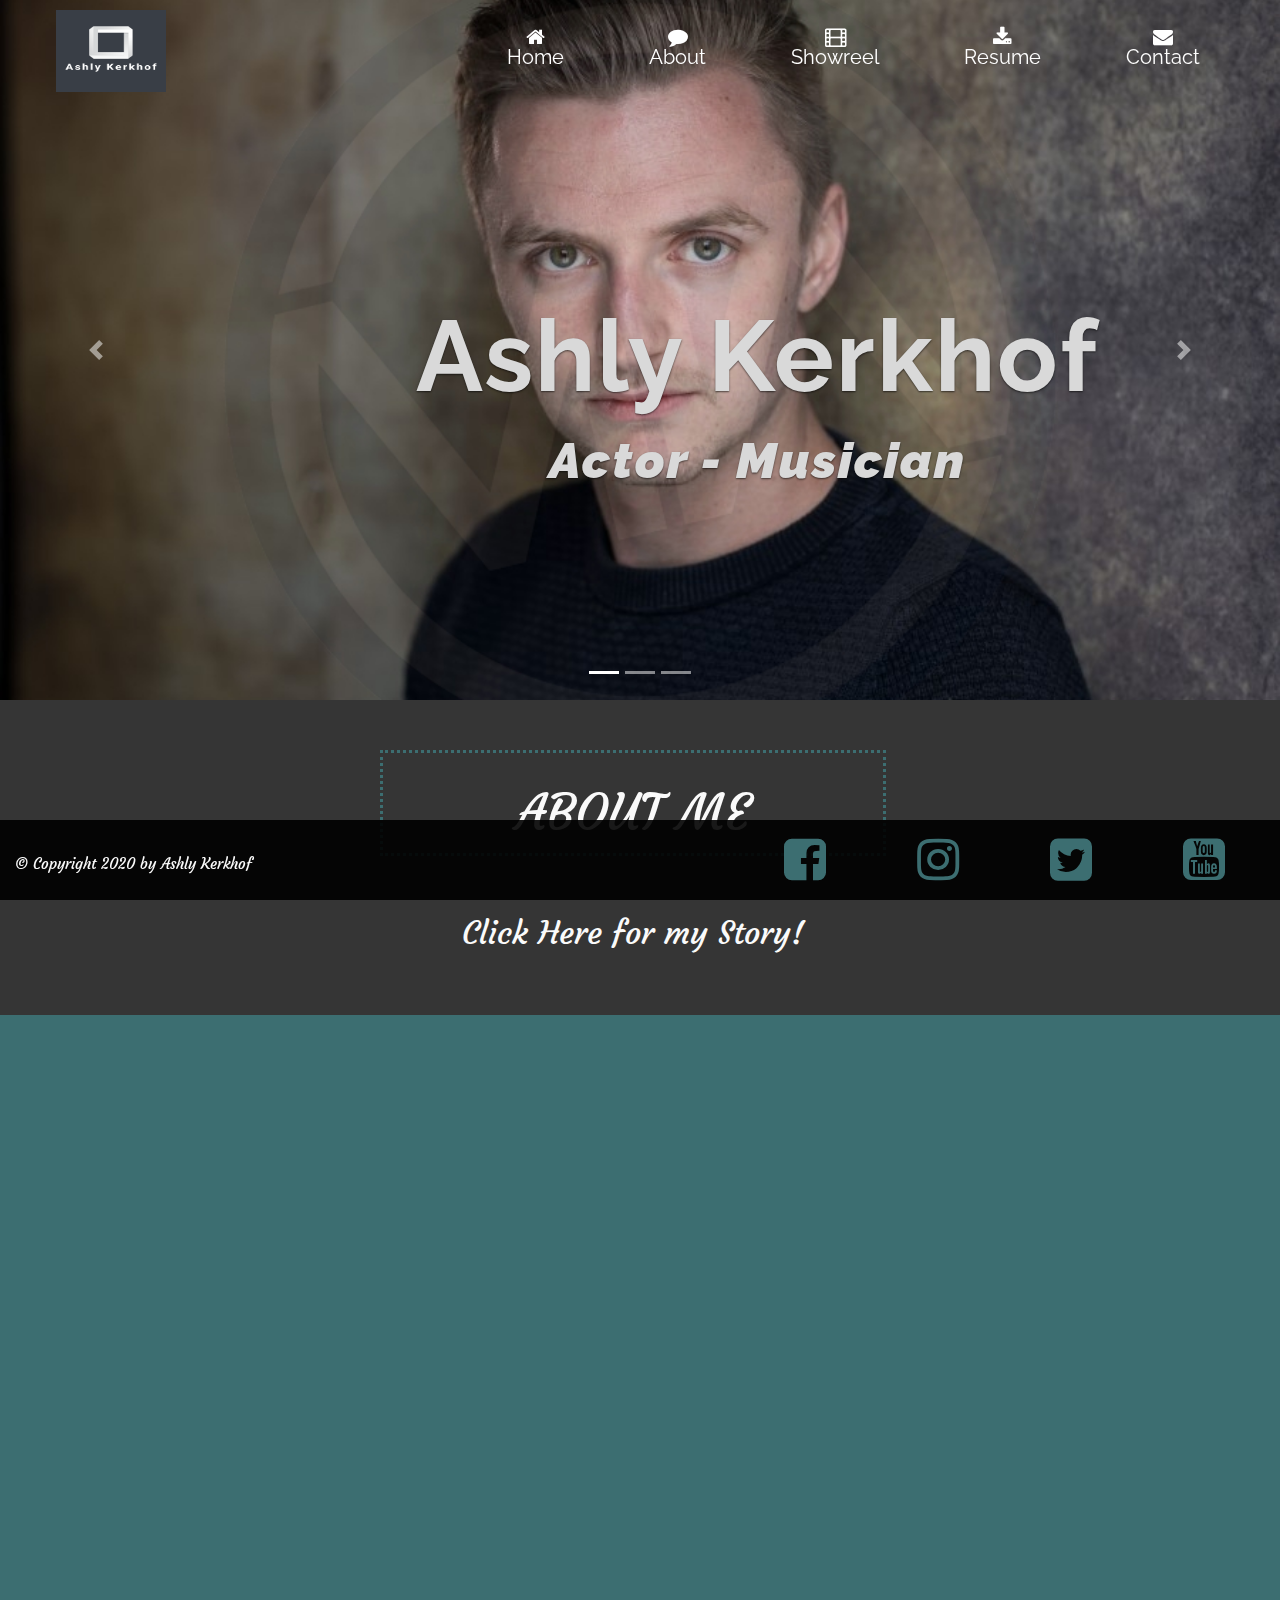
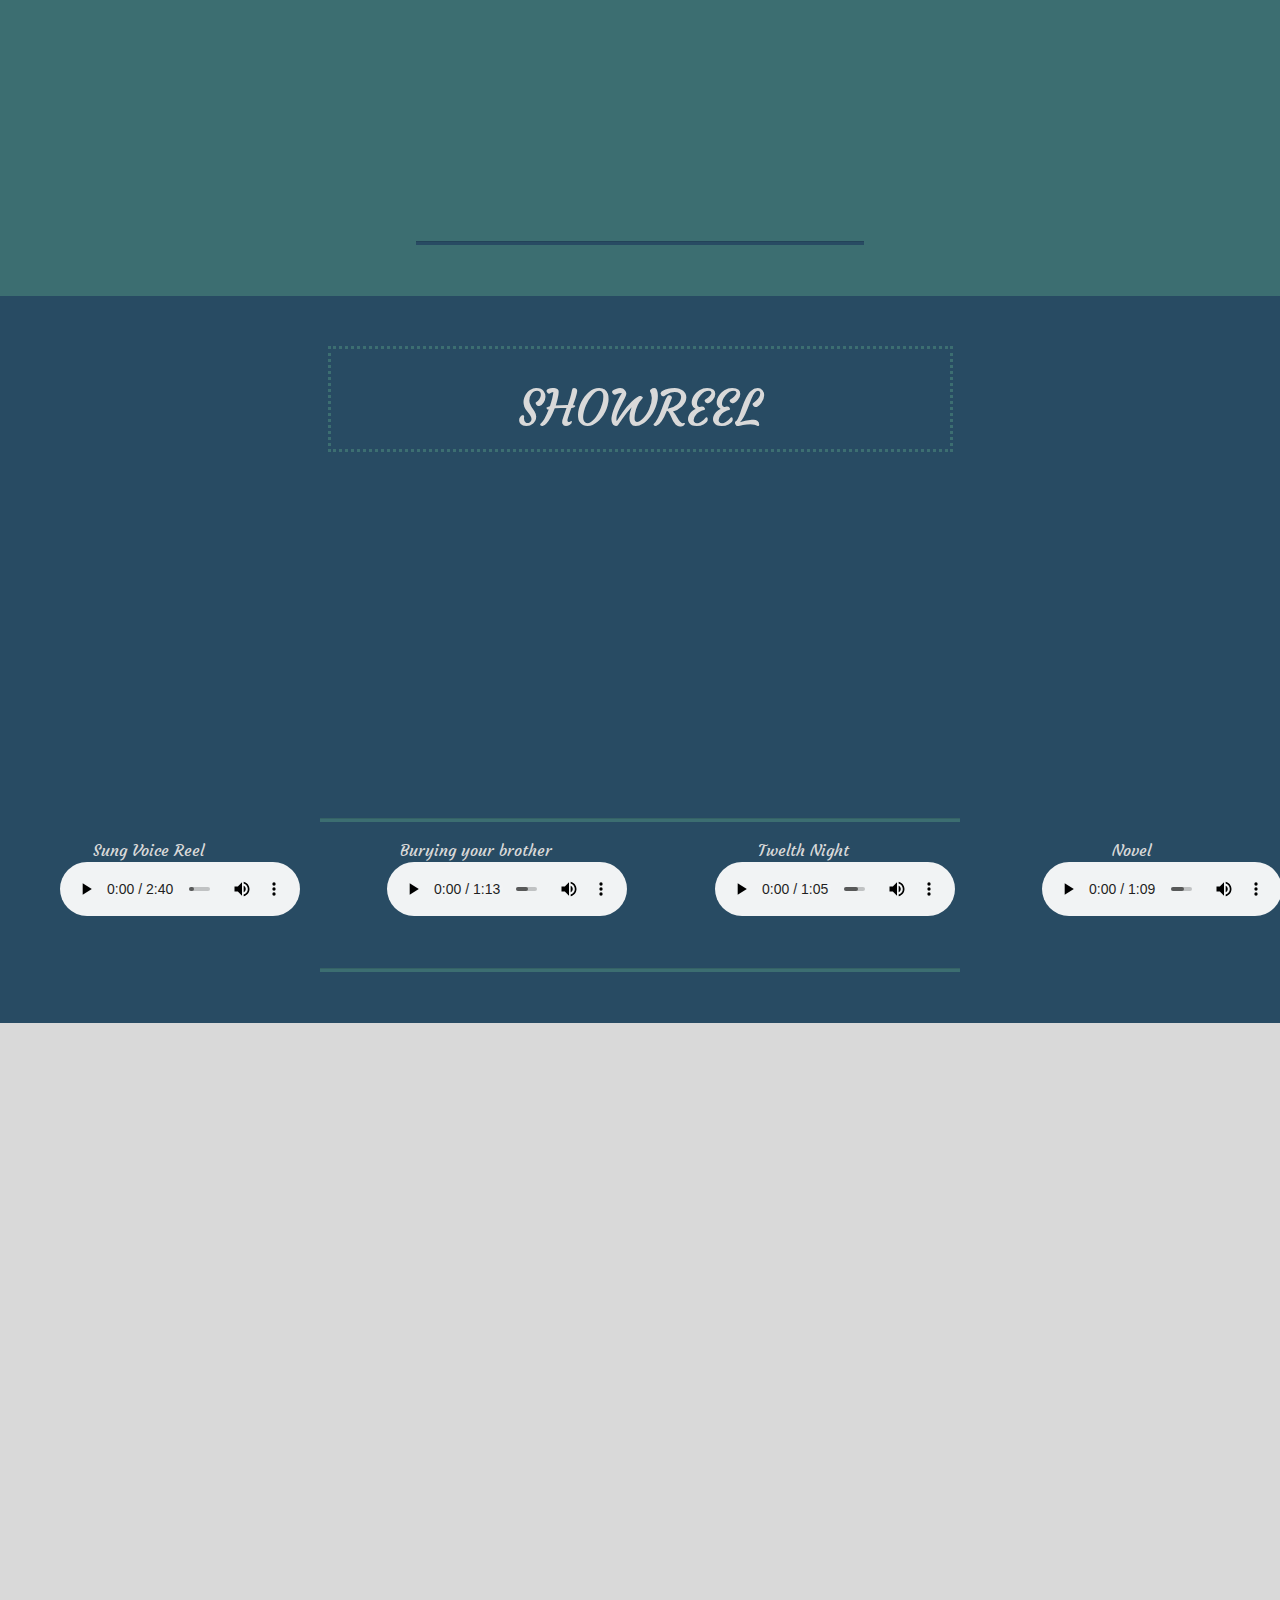
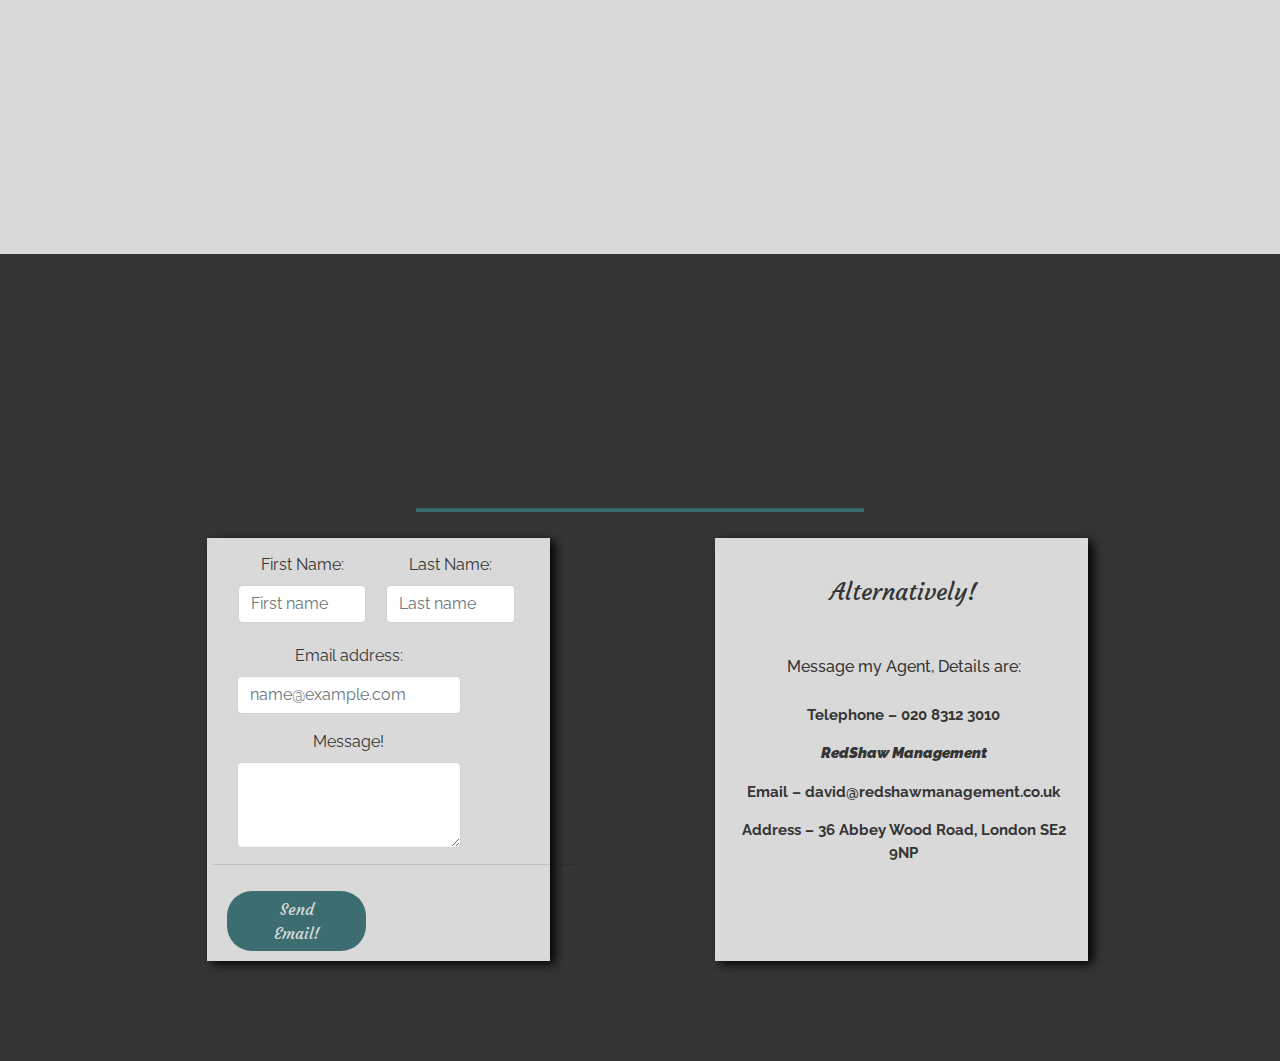
==== commit 4dea0ab8: "sorted all images, audio and css in to olders for a cleaner look" ====
--- a/index.html
+++ b/index.html
@@ -11,7 +11,7 @@
     <link href="https://fonts.googleapis.com/css2?family=Raleway&display=swap" rel="stylesheet">
     <link href="https://fonts.googleapis.com/css2?family=Courgette&display=swap" rel="stylesheet">
 
-    <link rel="stylesheet" href="style.css" type="text/css">
+    <link rel="stylesheet" href="/assets/css/style.css" type="text/css">
 </head>
 <body>
 <!----Nav Bar-->
@@ -45,20 +45,20 @@
         </ol>
         <div class="carousel-inner">
             <div class="carousel-item active">
-                <img class="d-block w-100" src="ash-land2.jpg" alt="First slide">
+                <img class="d-block w-100" src="assets/images/ash-land2.jpg" alt="First slide">
                     <div class="carousel-content jumbotron text-center">
                         <h1 class="jumbotron-header">Ashly Kerkhof</h1>
                         <h1 class="lead"><strong><em>Actor - Musician</em></strong></h1>
                     </div>
                 </div>
             <div class="carousel-item">
-                <img class="d-block w-100" src="ash-land.jpg" alt="Second slide">
+                <img class="d-block w-100" src="assets/images/ash-land.jpg" alt="Second slide">
                     <div class="carousel-content jumbotron jumbotron1">
                         <h1 class="jumbotron-header">"<strong><em>Success</em></strong> is not final; <br> failure is not fatal: <br> It is the courage to continue that counts."</h1>
                     </div>
                 </div>
             <div class="carousel-item">
-                <img class="d-block w-100" src="ash-land4.jpg" alt="Third slide">
+                <img class="d-block w-100" src="assets/images/ash-land4.jpg" alt="Third slide">
                     <div class="carousel-content jumbotron jumbotron2">
                         <h1 class="jumbotron-header">“For me, our job as <strong><em>artists</em></strong> is to serve the <em>story</em>,<br> serve the <em>director</em>,<br> and serve the <em>fellow actors</em>. <br>And if you do that,<br> by osmosis you’re serving yourself because you’ll get the best out of yourself.”<br><br> -David Oyelowo</h1>
                     </div>
@@ -92,7 +92,7 @@
                                 </div>
                             </div>
                             <div class="col-lg-4 col-md-12">
-                                <img class="picture-circle" src="ash.jpg" alt="picture of Ash">
+                                <img class="picture-circle" src="assets/images/ash.jpg" alt="picture of Ash">
                             </div>
                             <div class="col-lg-4 col-md-12">
                                 <p class="rightp">
@@ -153,22 +153,22 @@
 <div class="row">
     <div class="col-md-3 col-sm-12">
         <p class="audiop">Sung Voice Reel
-            <audio controls="" src="sungvoice.mp3" id="sung">Sung Voice Reel</audio>
+            <audio controls="" src="assets/audio/sungvoice.mp3" id="sung">Sung Voice Reel</audio>
             </p>
         </div>
         <div class="col-md-3 col-sm-12">
             <p class="audiop">Burying your brother
-                <audio controls="" src="brother.mp3" id="brother">Burying your Brother in the Pavement - Monologue</audio>
+                <audio controls="" src="assets/audio/brother.mp3" id="brother">Burying your Brother in the Pavement - Monologue</audio>
                 </p>
             </div>
             <div class="col-md-3 col-sm-12">
                 <p class="audiop">Twelth Night
-                    <audio controls="" src="classic.mp3" id="classic1">Twelth Night</audio>
+                    <audio controls="" src="assets/audio/classic.mp3" id="classic1">Twelth Night</audio>
                     </p>
                 </div>
                  <div class="col-md-3 col-sm-12">
                     <p class="audiop">Novel
-                        <audio controls="" src="novel.mp3" id="classic">Voice over - Novel</audio>
+                        <audio controls="" src="assets/audio/novel.mp3" id="classic">Voice over - Novel</audio>
                         </p>
                     </div>
                 </div>
@@ -295,7 +295,7 @@
             else {
                 $('nav').removeClass('black');
             }
-        })
+        });
     </script>
 <!--Show and hide Toggle-->
 <script>
--- a/assets/css/style.css
+++ b/assets/css/style.css
@@ -0,0 +1,1318 @@
+
+@import url('https://fonts.googleapis.com/css2?family=Courgette&display=swap');
+@import url('https://fonts.googleapis.com/css2?family=Raleway&display=swap');
+@import url('https://fonts.googleapis.com/css2?family=Lily+Script+One&display=swap');
+@import url('https://fonts.googleapis.com/css2?family=Alegreya:ital@1&display=swap');
+
+body {
+    font-family: "Courgette", sans-serif;
+    margin: 0;
+    padding: 0;
+    border: 0;
+    height: 100%;
+    overflow-x: hidden;
+    position: relative;
+    overflow-y: scroll;
+}
+
+
+/*----------nav inspired by bootsnip!------------*/
+
+
+
+.logo a{
+      line-height: 60px;
+      position: fixed;
+      float: left;
+      margin: 5px 46px;
+      font-family: "Courgette", sans-serif;
+      color: #fff;
+      font-weight: bold;
+      font-size: 40px;
+      letter-spacing: 2px;
+}
+
+.logo a img {
+    width: 110px;
+    height: 82px;
+    margin-top: 5px;
+    margin-left: 10px;
+    margin-bottom: 8px;
+    background-color: white;
+}
+
+nav {
+      position: fixed;
+      width: 100%;
+      line-height: 50px;
+      z-index: 20;
+}
+
+nav ul {
+      line-height: 60px;
+      list-style: none;
+      background: rgba(0, 0, 0, 0);
+      overflow: hidden;
+      color: #fff;
+      padding: 0;
+      text-align: right;
+      margin: 0;
+      padding-right: 40px;
+      transition: 1s;
+}
+
+nav.black ul {
+      background: #000;
+}
+
+nav ul li {
+      display: inline-block;
+      padding: 16px 40px;
+}
+
+nav ul li i {
+    display: block;
+    padding-bottom: 3px;
+    text-align: center;
+    position: absolute;
+    left: 50%;
+    margin-left: -10px;
+}
+
+nav ul li a {
+      text-decoration: none;
+      color: #fff;
+      font-family: 'Raleway', sans-serif;
+      font-size: 20px;
+      margin-top: 10px;
+}
+
+.menu-icon {
+      line-height: 60px;
+      width: 100%;
+      background: #000;
+      text-align: right;
+      box-sizing: border-box;
+      padding: 15px 24px;
+      cursor: pointer;
+      color: #fff;
+      display: none;
+}
+
+
+
+.menu ul li a:hover {
+    color: #3c6e71;
+    text-decoration: none;
+}
+
+.logo a:hover{
+    color:#3c6e71;
+    text-decoration: none;
+}
+
+.menu li{
+    list-style: none;
+    text-decoration: none;
+}
+
+
+
+
+
+/*-----------blockdivider-----------*/
+
+.block-divider {
+    background-color: #3c6e71;
+    width: 50%;
+    height: 3px;
+}
+
+.block-divider2 {
+    background-color: #284b63;
+    margin-top: 30px;
+    width: 50%;
+    height: 3px;
+}
+
+/*------Carousel------*/
+
+.carousel {
+    height: 700px;
+
+}
+
+.carousel-inner .carousel-item img {
+    height: 700px;
+    z-index: -20;
+
+    object-fit: cover;
+}
+
+.carousel-item img {
+    background-color: rgba(0, 0, 0, 0.2);
+    animation: fadeIn 0.3s linear 0.3s both; 
+}
+
+
+.carousel-fade .carousel-item {
+	opacity: 0;
+	transition-duration: .6s;
+
+	transition-property: opacity;
+    z-index: -20;
+    height: 20%;
+}
+
+.carousel-fade .carousel-item.active,
+.carousel-fade .carousel-item-next.carousel-item-left,
+.carousel-fade .carousel-item-prev.carousel-item-right {
+	opacity: 1;
+}
+
+.carousel-fade .active.carousel-item-left,
+.carousel-fade .active.carousel-item-right {
+	opacity: 0;
+}
+
+.carousel-fade .carousel-item-next,
+.carousel-fade .carousel-item-prev,
+.carousel-fade .carousel-item.active,
+.carousel-fade .active.carousel-item-left,
+.carousel-fade .active.carousel-item-prev {
+	transform: translateX(0);
+	transform: translate3d(0, 0, 0);
+}
+
+.carousel-content {
+  position: absolute;
+  font-family: 'Raleway', sans-serif;
+  bottom: 20%;
+  animation: fadeIn 0.8s linear 0.8s both; 
+  left: 10%;
+  z-index: 20;
+  color: white;
+  text-shadow: 0 1px 2px rgba(0,0,0,.6);
+}
+
+@keyframes roll{
+	0% {transform: translateX(500px) rotate(360deg); opacity: 0;}
+	100% {transform: translateX(0px) rotate(0deg); opacity: 1;}
+}
+
+@keyframes moveUp{
+	0% {transform: translateY(40px);}
+	100% {transform: translateY(0px);}
+}
+
+@keyframes fadeIn{
+	0% {opacity: 0;}
+	100% {opacity: 1;}
+}
+
+@keyframes fadeOut{
+	0% {opacity: 1;}
+	100% {opacity: 0;}
+}
+
+
+/*------------hover from hover.css---------*/
+
+@-webkit-keyframes hvr-pulse-grow {
+  to {
+    -webkit-transform: scale(1.1);
+    transform: scale(1.1);
+  }
+}
+@keyframes hvr-pulse-grow {
+  to {
+    -webkit-transform: scale(1.1);
+    transform: scale(1.1);
+  }
+}
+.hvr-pulse-grow {
+  display: inline-block;
+  vertical-align: middle;
+  -webkit-transform: perspective(1px) translateZ(0);
+  transform: perspective(1px) translateZ(0);
+  box-shadow: 0 0 1px rgba(0, 0, 0, 0);
+
+}
+.hvr-pulse-grow:hover, .hvr-pulse-grow:focus, .hvr-pulse-grow:active {
+  -webkit-animation-name: hvr-pulse-grow;
+  animation-name: hvr-pulse-grow;
+  -webkit-animation-duration: 0.3s;
+  animation-duration: 0.3s;
+  -webkit-animation-timing-function: linear;
+  animation-timing-function: linear;
+  -webkit-animation-iteration-count: infinite;
+  animation-iteration-count: infinite;
+  -webkit-animation-direction: alternate;
+  animation-direction: alternate;
+   color: #3c6e71;
+}
+ 
+
+/*-----------jumbotron------------*/
+
+.jumbotron {
+    background-color: transparent;
+    margin-top: 40%;
+    margin-left: 20%;
+    margin-right: 10%;
+    margin-bottom: 0%;
+    bottom: 20%;
+    z-index: 20;
+    position: absolute;
+}
+
+.jumbotron1 {
+    background-color: transparent;
+    margin-top: 0%;
+    margin-left: 50%;
+    margin-right: 10%;
+
+    padding-top: 40px;
+    z-index: 20;
+    position: absolute;
+}
+
+.jumbotron2 {
+    background-color: transparent;
+    margin-top: 5%;
+    margin-left: 0%;
+    margin-right: 50%;
+    bottom: 10%;
+    padding-top: 0px;
+    z-index: 20;
+    position: absolute;
+}
+
+.jumbotron h1 {
+    color: #d9d9d9;
+    font-size: 100px;
+    font-weight: bolder;
+    margin-bottom: 15px;
+    letter-spacing: 2px;
+    font-family: 'Raleway',sans-serif;
+    text-transform: capitalize;
+    padding-left: 0%;
+    right: 20%;
+}
+
+
+
+.jumbotron .lead {
+        font-size: 50px;
+        margin: 0px 0;
+        color: #d9d9d9;
+        font-weight: bolder;
+        padding-bottom: 5px;
+        font-family: 'Raleway', sans-serif;
+}
+
+.jumbotron p {
+    margin-bottom: 10px;
+    padding-top: 10px;
+    font-size: 20px;
+    text-decoration: solid;
+    color: #d9d9d9;
+    font-family: 'Raleway', sans-serif;
+}
+
+.jumbotron1 h1 {
+    color: #d9d9d9;
+    font-size: 40px;
+    font-weight: bold;
+    font-family: 'Courgette', sans-serif;
+    margin-bottom: 15px;
+    text-transform: capitalize;
+}
+
+
+
+.jumbotron1 .lead {
+        font-size: 60px;
+        margin: 0px 0;
+        color: #d9d9d9;
+        padding-bottom: 5px;
+        font-family: 'Raleway', sans-serif;
+}
+
+.jumbotron1 p {
+    margin-bottom: 10px;
+    padding-top: 10px;
+    font-size: 20px;
+    text-decoration: solid;
+    color: #d9d9d9;
+    font-family: 'Raleway', sans-serif;
+}
+
+.jumbotron2 h1 {
+    color: #d9d9d9;
+    font-size: 30px;
+    margin-top: 30%;
+    font-weight: bold;
+    margin-bottom: 15px;
+    font-family: 'Courgette', sans-serif;
+    text-transform: capitalize;
+}
+
+
+
+.jumbotron2 .lead {
+        font-size: 60px;
+        margin: 0px 0;
+        color: #d9d9d9;
+        padding-bottom: 5px;
+        font-family: 'Raleway', sans-serif;
+}
+
+.jumbotron2 p {
+    margin-bottom: 10px;
+    padding-top: 10px;
+    font-size: 20px;
+    text-decoration: solid;
+    color: #d9d9d9;
+    font-family: 'Raleway', sans-serif;
+}
+
+/*---------about-------*/
+
+.about h1 {
+    padding-top: 30px;
+    font-size: 50px;
+    font-weight: 300;
+    align-items: center;
+    width: 40%;
+    height: 10%;
+    padding-bottom: 10px;
+    margin-left: 30%;
+    text-transform: uppercase;
+    text-decoration: solid;
+    border: 3px dotted #3c6e71;
+}
+
+.about-container {
+    background-color: #353535;
+    padding-bottom: 35px;
+    color: #fafafa;
+    text-align: center;
+    width: 100%;
+    max-width: 100%;
+    padding-top: 50px;
+    padding-left: 0;
+}
+
+.about-container p {
+    font-family: 'Raleway', sans-serif;
+    color: #d9d9d9;
+    font-size: 18px;
+    margin-top: 90px;
+    margin-bottom: 50px;
+    padding-left: 15px;
+    padding-right: 15px;
+   
+}
+
+#button h2 {
+    padding-top: 50px;
+    padding-bottom: 20px;
+}
+
+
+.picture-circle {
+    width: 70%;
+    height: 70%;
+    margin-top: 20%;
+    display: flex;
+    margin-left: 70px;
+    border-radius: 40%;
+    border: 3px solid #fff; 
+    
+}
+/*-----------------slackoverflow spinning picture----------*/
+
+.picture-circle:hover {   
+    transform-origin:50% 50%;
+    animation:2.5s rotateRight infinite linear; 
+}
+
+@keyframes rotateRight{
+    100%{ transform:rotate(360deg); }
+}
+
+
+
+/*----------gallery-------*/
+
+.container-gallery{
+   background-color: #3c6e71;
+    padding-bottom: 35px;
+    color: #fafafa;
+    text-align: center;
+    padding-left: 15%;
+    padding-right: 15%;
+    padding-top: 50px;
+    width: 100%
+}
+
+ .container-gallery h1 {
+     padding-top: 30px;
+    font-size: 60px;
+    color: #d9d9d9;
+    font-weight: 300;
+    text-transform: uppercase;
+    text-decoration: solid;
+    border: 3px solid black;
+ }
+ 
+
+ .para {
+     color: white;
+     margin-bottom: 2rem;
+ }
+
+.gallery-wrap {
+    padding-top: 20px;
+    display: flex;
+    flex-direction: row;
+    width: 100%;
+    height: 70vh;
+}
+
+.item {
+    flex: 1;
+    height: 100%;
+    background-position: center top;
+    background-size: cover;
+    transition: flex 0.8s ease;
+    }
+
+.item:hover{
+    flex: 4;
+  }
+
+.item-1 { 
+    background-image: url('assets/images/ash.jpg');
+}
+
+.item-2 { 
+    background-image: url('assets/images/ash11.jpg');
+}
+
+.item-3 { 
+    background-image: url('assets/images/ashfull.jpg');
+}
+
+.item-4 { 
+    background-image: url('assets/images/ashgreen.jpg');
+}
+
+.item-5 { 
+    background-image: url('assets/images/ashsmolder.jpg');
+}
+
+  
+  img{
+    display: block;
+    width: 32px;
+  }
+
+/*--------------showreel-----------*/
+
+
+.showreel-container {
+    background-color: #284b63;
+    padding-bottom: 35px;
+    color: #d9d9d9;
+    text-align: center;
+    width: 100%;
+    max-width: 100%;
+    padding-top: 50px;
+}
+    
+.slideanim {
+    visibility:hidden;
+   
+}
+.slideanim.slide {                  
+    visibility: visible;                  
+    animation: slide 1s;
+}
+.slideanim::after {
+    float:left;
+    content: "";
+    display: table;
+    clear: both;
+}
+@keyframes slide {
+    0% {
+        opacity: 0;
+        transform: translateY(50%);
+    } 
+    100% {
+        opacity: 1;
+        transform: translateY(0);
+    } 
+}
+
+.showreel h1 {
+    padding-top: 30px;
+    font-size: 50px;
+    font-weight: 300;
+    align-items: center;
+    width: 50%;
+    height: 10%;
+    padding-bottom: 10px;
+    margin-left: 25%;
+    text-transform: uppercase;
+    text-decoration: solid;
+    border: 3px dotted #3c6e71;
+}
+
+.showreel-container p {
+    
+    margin-bottom: 10px;
+}
+
+.material {
+    padding-top: 5%;
+    padding-right: 10px;
+    margin-bottom: 20px;
+    
+}
+
+.material .first {
+    box-shadow:5px 3px 10px #000;
+}
+
+.material .second {
+    box-shadow:5px 3px 10px #000;
+}
+
+.showreel-container audio {
+    padding-right: 30px;
+    padding-left: 30px;
+    margin-bottom: 20px;
+    margin-left: 10%;
+}
+
+.audiop {
+    margin-bottom: -5px;
+    padding-bottom: 0;
+    text-align: center;
+}
+
+/*------------CV------------*/
+
+.cv-container {
+    background-color: #d9d9d9;
+    padding-bottom: 35px;
+    color: #353535;
+    text-align: center;
+    width: 100%;
+    max-width: 100%;
+    padding-left: 15%;
+    padding-right: 15%;
+}
+
+.cv-container h1 {
+    padding-top: 30px;
+    margin: 50px 0 30px;
+    font-size: 60px;
+    font-weight: 300;
+    text-transform: uppercase;
+    text-decoration: solid;
+    border: solid black;
+    position: relative;
+    left: 0;
+    }
+
+.cv-container h3{
+    padding-top: 30px;
+}
+
+.cv-container .fa-download {
+    color: #3c6e71;
+    font-size: 30px;
+}
+/*--------contact me--------*/
+
+.form-row { 
+    margin-left: 11px;
+    border: 0; 
+    padding-bottom: 5px;
+    color: #353535; 
+}
+
+.form-group {
+    color: #353535;
+    margin-left: 10px;
+    font-family: 'Raleway', sans-serif;
+}
+
+.form-left {
+    background-color: #d9d9d9;
+    box-shadow:5px 3px 10px #000;
+    padding-top: 15px;
+    padding-left: 5px;
+    margin-top: 10px;
+
+}
+
+.footer-contact {
+    padding-bottom: 10px;
+}
+
+/*---Agent Detail box--*/
+
+.agent-details {
+    padding-left: 20px;
+    margin-top: 10px;
+    float: left;
+    box-shadow:5px 3px 10px #000;
+    background-color: #d9d9d9;
+}
+
+.agent-details h4 {
+    padding-top: 40px;
+    margin-bottom: 35px;
+    color: #353535;
+}
+
+.agent-details h6 {
+    padding-bottom: 20px;
+    margin-top: 50px;
+    color: #353535;
+    font-family: 'Raleway', sans-serif;
+}
+
+.agent-details p {
+    font-size: 15px;
+    font-weight: bold;
+    text-align: center;
+    color: #353535;
+    font-family: 'Raleway', sans-serif;
+}
+
+.contact-container {
+    background-color: #353535;
+    padding-bottom: 100px;
+    color: #353535;
+    text-align: center;
+    padding-left: 15%;
+    padding-right: 15%;
+    max-width: 100%;
+}
+
+.contact-container h1 {
+    padding-top: 30px;
+    padding-left: 0;
+    margin: 50px 0 30px;
+    font-size: 60px;
+    font-weight: 300;
+    text-transform: uppercase;
+    text-decoration: solid;
+    border: solid #0d1b2a;
+    color: #d9d9d9;
+}
+
+.contact-container h3 {
+    color: #d9d9d9;
+    margin-bottom: 1rem;
+}
+
+/*-----------button---------*/
+
+.btn {
+    border-radius: 25px;
+    border: 0;
+    background-color: #3c6e71;
+    color: #d9d9d9;
+    margin-top: 10px;
+    padding-left: 30px;
+    padding-right: 30px;
+    
+}
+
+.btn:hover {
+    color: #d9d9d9;
+}
+
+#submit {
+    border: 0;
+}
+
+#submit:hover {
+    background-color: #284b63;
+    border: 0;
+}
+
+#close {
+    border: 0;
+}
+
+#close:hover {
+    background-color: #284b63;
+    border: 0;
+}
+
+/*------------------- Modal-----------*/
+
+
+.callout-container {
+    width: 100%;
+}
+
+.modal-header {
+    background-color: #d9d9d9;
+}
+
+.modal-body {
+    background-color: #d9d9d9;
+    font-family: 'Raleway', sans-serif;
+   
+}
+
+.modal-body p {
+    color: #353535;
+    font-family: 'Raleway', sans-serif;
+}
+
+.modal-footer {
+    background-color: #d9d9d9;
+}
+
+ /*---------footer------*/
+
+footer {
+    height: 80px;
+    background-color: rgba(0, 0, 0, 0.9);
+    width: 100%;
+}
+
+.copyright {
+    color: #fafafa;
+    margin-top: 35px;
+    font-size: 15px;
+    }
+
+ .social-media-links {
+    
+    text-align: right;
+    letter-spacing: 30px;
+    list-style: none;
+    color: #d9d9d9;
+    font-size: 35px;
+ }
+
+ .social-media-links li {
+     display: inline;
+ }
+
+ .social-media-links i{
+     font-size: 140%;
+     margin-top: 5px;
+     padding: 10px 10px;
+     color: #3c6e71;
+ }
+
+/*---Slide up animation----*/
+
+ .slideanim {
+    visibility:hidden;
+   
+}
+.slideanim.slide {                  
+    visibility: visible;                  
+    animation: slide 1s;
+}
+.slideanim::after {
+    float:left;
+    content: "";
+    display: table;
+    clear: both;
+}
+@keyframes slide {
+    0% {
+        opacity: 0;
+        transform: translateY(50%);
+    } 
+    100% {
+        opacity: 1;
+        transform: translateY(0);
+    } 
+}
+
+ /*----------footer animation hover.css code-------*/
+
+ @-webkit-keyframes hvr-pop {
+  50% {
+    -webkit-transform: scale(1.2);
+    transform: scale(1.2);
+  }
+}
+@keyframes hvr-pop {
+  50% {
+    -webkit-transform: scale(1.2);
+    transform: scale(1.2);
+  }
+}
+.hvr-pop {
+  display: inline-block;
+  vertical-align: middle;
+  -webkit-transform: perspective(1px) translateZ(0);
+  transform: perspective(1px) translateZ(0);
+  box-shadow: 0 0 1px rgba(0, 0, 0, 0);
+}
+.hvr-pop:hover, .hvr-pop:focus, .hvr-pop:active {
+  -webkit-animation-name: hvr-pop;
+  animation-name: hvr-pop;
+  -webkit-animation-duration: 0.3s;
+  animation-duration: 0.3s;
+  -webkit-animation-timing-function: linear;
+  animation-timing-function: linear;
+  -webkit-animation-iteration-count: 1;
+  animation-iteration-count: 1;
+}
+
+@-webkit-keyframes hvr-wobble-horizontal {
+  16.65% {
+    -webkit-transform: translateX(8px);
+    transform: translateX(8px);
+  }
+  33.3% {
+    -webkit-transform: translateX(-6px);
+    transform: translateX(-6px);
+  }
+  49.95% {
+    -webkit-transform: translateX(4px);
+    transform: translateX(4px);
+  }
+  66.6% {
+    -webkit-transform: translateX(-2px);
+    transform: translateX(-2px);
+  }
+  83.25% {
+    -webkit-transform: translateX(1px);
+    transform: translateX(1px);
+  }
+  100% {
+    -webkit-transform: translateX(0);
+    transform: translateX(0);
+  }
+}
+@keyframes hvr-wobble-horizontal {
+  16.65% {
+    -webkit-transform: translateX(8px);
+    transform: translateX(8px);
+  }
+  33.3% {
+    -webkit-transform: translateX(-6px);
+    transform: translateX(-6px);
+  }
+  49.95% {
+    -webkit-transform: translateX(4px);
+    transform: translateX(4px);
+  }
+  66.6% {
+    -webkit-transform: translateX(-2px);
+    transform: translateX(-2px);
+  }
+  83.25% {
+    -webkit-transform: translateX(1px);
+    transform: translateX(1px);
+  }
+  100% {
+    -webkit-transform: translateX(0);
+    transform: translateX(0);
+  }
+}
+.hvr-wobble-horizontal {
+  display: inline-block;
+  vertical-align: middle;
+  -webkit-transform: perspective(1px) translateZ(0);
+  transform: perspective(1px) translateZ(0);
+  box-shadow: 0 0 1px rgba(0, 0, 0, 0);
+}
+.hvr-wobble-horizontal:hover, .hvr-wobble-horizontal:focus, .hvr-wobble-horizontal:active {
+  -webkit-animation-name: hvr-wobble-horizontal;
+  animation-name: hvr-wobble-horizontal;
+  -webkit-animation-duration: 1s;
+  animation-duration: 1s;
+  -webkit-animation-timing-function: ease-in-out;
+  animation-timing-function: ease-in-out;
+  -webkit-animation-iteration-count: 1;
+  animation-iteration-count: 1;
+}
+
+/*----------------media--------------*/
+
+@media only screen and (max-width: 1100px){
+  
+  body{
+    width:100%;
+    overflow-x:hidden;
+  }
+.logo a{
+            position: fixed;
+            top: 0;
+            margin-top: 2px;
+            font-size: 20px;
+           
+      }
+
+    .logo a img {
+        margin-right: 20px;
+        margin-top: 2px;
+    }
+
+
+nav ul {
+            max-height: 0px;
+            background: #000;
+      }
+
+      nav.black ul {
+            background: #000;
+      }
+
+      .showing {
+            max-height: 34em;
+      }
+
+      nav ul li {
+            box-sizing: border-box;
+            width: 100%;
+            padding: 24px;
+            text-align: center;
+      }
+
+      .menu-icon {
+            display: block;
+      }
+
+      .col-6 {
+          max-width: 100%;
+      }
+
+      jumbotron {
+        margin-top: 140px;
+       margin-bottom: 100px;
+        padding-bottom: 50px;
+        bottom: 5%;
+        right: 10%;
+        left: 5%;
+    }
+
+    .jumbotron h1 {
+        font-size: 40px;
+        margin-top: 20px;
+    }
+
+    .jumbotron .lead {
+        font-size: 20px;
+    }
+
+    .jumbotron p {
+        font-size: 15px;
+    }
+
+    .jumbotron1 {
+        margin-top: 140px;
+       margin-bottom: 100px;
+        padding-bottom: 50px;
+        bottom: 5%;
+        right: 5%;
+
+    }
+
+    .jumbotron1 .jumbotron-header {
+        font-size: 20px;
+        margin-top: 20px;
+    }
+
+    .jumbotron2 {
+        margin-top: 140px;
+       margin-bottom: 100px;
+        padding-bottom: 50px;
+        bottom: 2%;
+    }
+
+    .jumbotron2 h1 {
+        font-size: 20px;
+        margin-top: 20px;
+        bottom: 2%;
+    }
+
+
+.about-container p {
+    padding-bottom: 0px;
+    padding-top: 0px;
+    margin-top: 0px;
+    margin-bottom: 0;
+    text-align: center;
+}
+
+.picture-circle {
+    width: 50%;
+    height: 50%;
+    margin-left: 24%;
+    padding-top: 0;
+    padding-bottom: 0;
+    
+}
+
+    footer {
+        width: 100%;
+        
+    }
+    .social-media-links {
+    
+    text-align: center;
+    letter-spacing: 10px;
+    list-style: none;
+    color: #3c6e71;
+    font-size: 30px;
+    }
+    .social-media-links i{
+     font-size: 120%;
+     margin-top: 5px;
+     padding: 10px 10px;
+     color: #3c6e71;
+ }
+
+.agent-details {
+    display: none;
+}
+}
+
+/*---- media for phone----*/
+
+@media(max-width:768px){
+.carousel .carousel-inner{
+
+height:auto;
+ }
+}
+
+@media only screen and (max-width: 720px) {
+
+html,
+  body{
+    width:100%;
+    overflow-x:hidden;
+  }
+
+  nav {
+      width: 100%;
+  }
+
+    .logo a{
+            position: fixed;
+            top: 0;
+            margin-top: 2px;
+            font-size: 20px;
+           
+      }
+
+    .logo a img {
+        margin-right: 20px;
+        margin-top: 2px;
+    }
+
+      nav ul {
+            max-height: 0px;
+            background: #000;
+      }
+
+      nav.black ul {
+            background: #000;
+      }
+
+      .showing {
+            max-height: 34em;
+      }
+
+      nav ul li {
+            box-sizing: border-box;
+            width: 100%;
+            padding: 24px;
+            text-align: center;
+      }
+
+      .menu-icon {
+            display: block;
+      }
+
+    .jumbotron {
+        margin-top: 140px;
+       margin-bottom: 100px;
+        padding-bottom: 50px;
+        bottom: 5%;
+        right: 10%;
+        left: 5%;
+    }
+
+    .jumbotron h1 {
+        font-size: 40px;
+        margin-top: 20px;
+    }
+
+    .jumbotron .lead {
+        font-size: 20px;
+    }
+
+    .jumbotron p {
+        font-size: 15px;
+    }
+
+    .jumbotron1 {
+        margin-top: 140px;
+       margin-bottom: 100px;
+        padding-bottom: 50px;
+        bottom: 5%;
+        right: 5%;
+
+    }
+
+    .jumbotron1 .jumbotron-header {
+        font-size: 15px;
+        margin-top: 20px;
+    }
+
+    .jumbotron2 {
+        margin-top: 140px;
+       margin-bottom: 100px;
+        padding-bottom: 50px;
+        bottom: 2%;
+    }
+
+    .jumbotron2 h1 {
+        font-size: 15px;
+        margin-top: 20px;
+        bottom: 2%;
+    }
+
+    .picture-circle {
+    display: none;
+}
+
+.about h1 {
+     width: 100%;
+    font-size: 25px;
+    margin-left: 0%;
+}
+
+.about-container p {
+    padding-bottom: 0px;
+    padding-top: 0px;
+    margin-top: 10px;
+    margin-bottom: 0;
+}
+
+.container-gallery h1 {
+     width: 100%;
+    font-size: 25px;
+    margin-left: 0%;
+}
+
+.showreel h1 {
+    width: 100%;
+    font-size: 25px;
+    margin-left: 0%;
+}
+
+    .showreel-container audio {
+    float: right;
+}
+
+.audiop {
+    text-align: left;
+    display: inline;
+    padding-top: 10px;
+    padding-bottom: 10px;
+}
+
+.cv-container h1 {
+     width: 100%;
+    font-size: 25px;
+    margin-left: 0%;
+}
+
+    .cv-container iframe {
+        display: none;
+    }
+
+    .contact-container {
+        padding-left: 0;
+        padding-right: 0;
+    }
+
+    .contact-container h1 {
+        font-size: 40px;
+    }
+
+    .contact-container h3 {
+        font-size: 20px;
+    }
+
+    .form-group {
+        width: 100%;
+        padding-right: 0;
+        margin: 0;
+        text-align: center;
+    }
+
+    .contact-container h1{
+         width: 100%;
+    font-size: 25px;
+    margin-left: 0%;
+    }
+
+    .form-left {
+        padding-right: 15px;
+        float: left;
+    }
+
+    .form-left label {
+        float: left;
+    }
+
+    .form-group {
+        padding-top: 5px;
+    }
+    .agent-details {
+        display: none;
+    }
+
+    .navbar-logo {
+        font-size: 20px;
+    }
+    footer {
+        width: 100%;
+        
+    }
+
+    .copyright{
+        font-size: 10px;
+        display: inline;
+        text-align: left;
+    }
+    .social-media-links {
+    
+    text-align: right;
+    letter-spacing: 10px;
+    list-style: none;
+    color: #3c6e71;
+    font-size: 25px;
+    display: inline;
+    }
+    .social-media-links i{
+     font-size: 80%;
+     margin-top: 5px;
+     padding: 10px 10px;
+     color: #3c6e71;
+ }
+}